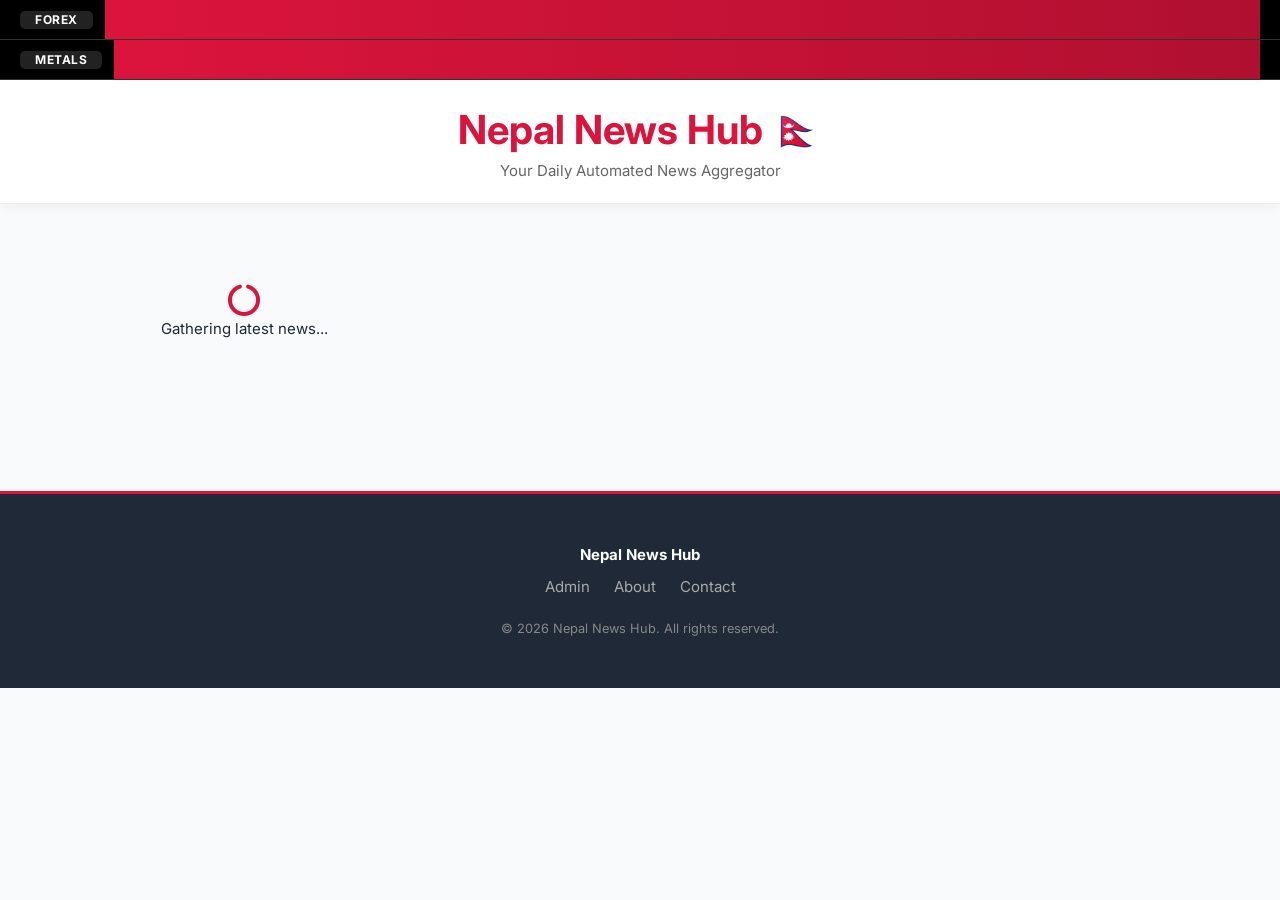
==== index.html @ c26edd7f "Nepal News Hub" ====
<!DOCTYPE html>
<html lang="en">
<head>
    <meta charset="UTF-8">
    <meta name="viewport" content="width=device-width, initial-scale=1.0">
    <title>Nepal News Hub</title>
    <link rel="stylesheet" href="style.css">
    <link href="https://fonts.googleapis.com/css2?family=Inter:wght@400;500;600;700&family=Mukta:wght@400;500;600;700&display=swap" rel="stylesheet">
    <link rel="stylesheet" href="https://cdnjs.cloudflare.com/ajax/libs/font-awesome/6.4.0/css/all.min.css">
</head>
<body>

    <div class="ticker-container" onclick="openPopup('forex')" style="cursor:pointer">
        <div class="ticker-label">FOREX</div>
        <div class="ticker-wrap"><div id="forex-row" class="ticker-move">Connecting to live exchange rates...</div></div>
    </div>

    <div class="ticker-container" onclick="openPopup('metals')" style="cursor:pointer">
        <div class="ticker-label">METALS</div>
        <div class="ticker-wrap"><div id="metal-row" class="ticker-move">Fetching Nepal Gold & Silver prices...</div></div>
    </div>

    <header class="main-header" style="background: white; border-bottom: 1px solid #eee; padding: 20px 0;">
        <div class="container" style="text-align: center;">
            <h1 style="color: #DC143C; font-size: 2.5rem; font-family: 'Inter', sans-serif;">Nepal News Hub 🇳🇵</h1>
            <p style="color: #666;">Your Daily Automated News Aggregator</p>
        </div>
    </header>

    <main class="container" style="max-width: 1200px; margin: 30px auto; padding: 0 20px;">
        <div id="newsGrid" class="news-grid">
            <div style="text-align:center; padding: 50px;">
                <i class="fas fa-circle-notch fa-spin" style="font-size: 2rem; color: #DC143C;"></i>
                <p>Gathering latest news...</p>
            </div>
        </div>
    </main>

    <div id="data-modal" class="modal">
        <div class="modal-content">
            <span class="close-btn" onclick="closePopup()">&times;</span>
            <h2 id="modal-title">Market Details</h2>
            <hr style="margin: 15px 0; opacity: 0.2;">
            <div id="modal-table-container"></div>
        </div>
    </div>

    <footer style="background: #1f2937; color: white; padding: 50px 0; margin-top: 60px; text-align: center;">
        <div class="container">
            <p style="font-weight: bold; margin-bottom: 10px;">Nepal News Hub</p>
            <div style="margin-bottom: 20px;">
                <a href="admin.html" style="color: #aaa; margin: 0 10px; text-decoration: none;">Admin</a>
                <a href="about.html" style="color: #aaa; margin: 0 10px; text-decoration: none;">About</a>
                <a href="contact.html" style="color: #aaa; margin: 0 10px; text-decoration: none;">Contact</a>
            </div>
            <p style="font-size: 0.8rem; color: #888;">&copy; 2026 Nepal News Hub. All rights reserved.</p>
        </div>
    </footer>

    <script src="script.js"></script>
</body>
</html>
---- style.css ----
/* =========================================
   ROOT VARIABLES & RESET
   ========================================= */
:root {
    --primary: #DC143C;
    --primary-dark: #b01030;
    --primary-light: #ff1a4d;
    --success: #10b981;
    --warning: #f59e0b;
    --dark: #1f2937;
    --light: #f9fafb;
    --white: #ffffff;
    --gray: #6b7280;
    --gray-light: #e5e7eb;
    --border: #e5e7eb;
    --shadow: 0 2px 8px rgba(0,0,0,0.04);
    --shadow-hover: 0 8px 20px rgba(0,0,0,0.08);
    --font-en: 'Inter', -apple-system, BlinkMacSystemFont, sans-serif;
    --font-np: 'Mukta', sans-serif;
    --transition: all 0.25s cubic-bezier(0.4, 0, 0.2, 1);
}

* {
    box-sizing: border-box;
    margin: 0;
    padding: 0;
    -webkit-tap-highlight-color: transparent;
}

body {
    font-family: var(--font-en);
    background-color: var(--light);
    color: var(--dark);
    line-height: 1.5;
    overflow-x: hidden;
    font-size: 15px;
}

body.lang-np { font-family: var(--font-np); }

a { text-decoration: none; color: inherit; transition: var(--transition); }
button { cursor: pointer; border: none; outline: none; font-family: inherit; }
img { max-width: 100%; height: auto; }

.container {
    max-width: 1300px;
    margin: 0 auto;
    padding: 0 20px;
}

/* =========================================
   2. HEADER (Compact)
   ========================================= */
.main-header {
    background: var(--white);
    border-bottom: 1px solid var(--border);
    position: sticky;
    top: 0;
    z-index: 1000;
    box-shadow: 0 2px 12px rgba(0,0,0,0.06);
    padding: 10px 0;
}

.header-content {
    display: flex;
    justify-content: space-between;
    align-items: center;
    flex-wrap: wrap;
    gap: 12px;
}

.logo-area h1 {
    font-size: 1.4rem;
    font-weight: 800;
    letter-spacing: -0.5px;
    line-height: 1.2;
    margin: 0;
}

.logo-area .highlight { color: var(--primary); }

.logo-area .tagline {
    font-size: 0.7rem;
    color: var(--gray);
    margin-top: 2px;
    font-weight: 500;
}

.header-actions {
    display: flex;
    align-items: center;
    gap: 10px;
    flex-grow: 1;
    justify-content: flex-end;
    width: 100%;
}

.search-box {
    position: relative;
    display: flex;
    align-items: center;
    background: var(--light);
    border-radius: 20px;
    padding: 6px 14px;
    border: 1px solid var(--border);
    width: 100%;
    max-width: 260px;
    transition: var(--transition);
}

.search-box:focus-within {
    border-color: var(--primary);
    background: var(--white);
    box-shadow: 0 0 0 3px rgba(220, 20, 60, 0.08);
}

.search-box input {
    border: none;
    background: transparent;
    width: 100%;
    padding: 4px 6px;
    font-size: 0.85rem;
    outline: none;
    color: var(--dark);
}

.search-box button {
    background: transparent;
    color: var(--gray);
    font-size: 0.95rem;
    padding: 0 4px;
}

.controls-group {
    display: flex;
    align-items: center;
    gap: 8px;
}

.lang-select {
    padding: 7px 10px;
    border-radius: 7px;
    border: 1px solid var(--border);
    font-size: 0.8rem;
    background: var(--white);
    cursor: pointer;
    font-weight: 500;
}

.toggle-switch {
    display: flex;
    align-items: center;
    gap: 5px;
    cursor: pointer;
    font-size: 0.75rem;
    user-select: none;
    white-space: nowrap;
}

.toggle-switch input { display: none; }

.slider {
    width: 36px;
    height: 20px;
    background: #ccc;
    border-radius: 20px;
    position: relative;
    transition: var(--transition);
}

.slider:before {
    content: '';
    position: absolute;
    width: 16px;
    height: 16px;
    background: white;
    border-radius: 50%;
    top: 2px;
    left: 2px;
    transition: var(--transition);
    box-shadow: 0 2px 4px rgba(0,0,0,0.2);
}

input:checked + .slider { background: var(--primary); }
input:checked + .slider:before { transform: translateX(16px); }

.label-text {
    font-weight: 600;
    color: var(--gray);
    display: none;
}

.icon-btn {
    background: var(--light);
    color: var(--dark);
    width: 38px;
    height: 38px;
    border-radius: 50%;
    display: flex;
    align-items: center;
    justify-content: center;
    font-size: 0.95rem;
    transition: var(--transition);
    position: relative;
    border: 1px solid var(--border);
}

.icon-btn:hover {
    background: var(--primary);
    color: white;
    border-color: var(--primary);
    transform: translateY(-2px);
}

.bookmark-badge {
    position: absolute;
    top: -4px;
    right: -4px;
    background: var(--primary);
    color: white;
    font-size: 0.65rem;
    font-weight: 700;
    padding: 2px 5px;
    border-radius: 8px;
    border: 2px solid var(--white);
    min-width: 18px;
    text-align: center;
    line-height: 1;
    z-index: 2;
}

@media (min-width: 768px) {
    .header-content { flex-wrap: nowrap; }
    .header-actions { width: auto; }
    .search-box { width: 280px; }
    .label-text { display: inline; }
    .logo-area h1 { font-size: 1.6rem; }
}

/* =========================================
   3. TICKER
   ========================================= */
.ticker-wrap {
    background: linear-gradient(90deg, var(--primary), var(--primary-dark));
    color: white;
    overflow: hidden;
    height: 40px;
    display: flex;
    align-items: center;
    font-weight: 600;
    font-size: 0.85rem;
}

.ticker-container {
    display: flex;
    align-items: center;
    width: 100%;
    padding: 0 20px;
}

.ticker-label {
    background: rgba(0,0,0,0.25);
    padding: 5px 10px;
    border-radius: 5px;
    margin-right: 12px;
    white-space: nowrap;
    font-size: 0.7rem;
    text-transform: uppercase;
    letter-spacing: 0.5px;
    flex-shrink: 0;
    font-weight: 700;
}

.ticker-move {
    white-space: nowrap;
    overflow: hidden;
    text-overflow: ellipsis;
    animation: scroll 28s linear infinite;
    flex-grow: 1;
}

.ticker-wrap:hover .ticker-move { animation-play-state: paused; }

@keyframes scroll {
    0% { transform: translateX(100%); }
    100% { transform: translateX(-100%); }
}

/* =========================================
   4. FILTERS & SORT CONTROLS
   ========================================= */
.controls-bar {
    display: flex;
    justify-content: space-between;
    align-items: center;
    flex-wrap: wrap;
    gap: 15px;
    padding: 15px 0;
}

.filters-scroll {
    display: flex;
    gap: 8px;
    overflow-x: auto;
    padding: 5px 0;
    scrollbar-width: thin;
    scrollbar-color: var(--primary) var(--light);
    flex-grow: 1;
}

.filters-scroll::-webkit-scrollbar { height: 5px; }

.filter-btn {
    background: var(--white);
    border: 1px solid var(--border);
    padding: 7px 16px;
    border-radius: 20px;
    font-size: 0.8rem;
    font-weight: 600;
    color: var(--gray);
    white-space: nowrap;
    transition: var(--transition);
    box-shadow: 0 1px 3px rgba(0,0,0,0.03);
}

.filter-btn:hover {
    background: #f1f1f1;
    transform: translateY(-1px);
}

.filter-btn.active {
    background: var(--primary);
    color: white;
    border-color: var(--primary);
    box-shadow: 0 3px 10px rgba(220, 20, 60, 0.3);
}

.sort-dropdown {
    display: flex;
    align-items: center;
    gap: 8px;
    font-size: 0.85rem;
    color: var(--gray);
}

.sort-dropdown select {
    padding: 7px 12px;
    border: 1px solid var(--border);
    border-radius: 7px;
    font-size: 0.8rem;
    background: var(--white);
    cursor: pointer;
    font-weight: 500;
    color: var(--dark);
}

/* =========================================
   5. BANNERS & ADS
   ========================================= */
.banner-container {
    margin: 20px 0;
    text-align: center;
    min-height: 90px;
    background: #f3f4f6;
    display: flex;
    align-items: center;
    justify-content: center;
    border-radius: 10px;
    overflow: hidden;
    border: 1px dashed var(--border);
}

.banner-container img {
    max-width: 100%;
    max-height: 90px;
    object-fit: contain;
    border-radius: 6px;
}

.ad-slot {
    background: #f9fafb;
    border: 1px dashed var(--border);
    border-radius: 8px;
    margin: 20px 0;
    padding: 15px;
    text-align: center;
    min-height: 100px;
    display: flex;
    align-items: center;
    justify-content: center;
}

.ad-slot-label {
    font-size: 0.7rem;
    color: var(--gray);
    text-transform: uppercase;
    letter-spacing: 1px;
    margin-bottom: 10px;
}

/* =========================================
   6. NEWS GRID & CARDS
   ========================================= */
.news-grid {
    display: grid;
    grid-template-columns: 1fr;
    gap: 18px;
    padding-bottom: 40px;
}

@media (min-width: 640px) { .news-grid { grid-template-columns: repeat(2, 1fr); gap: 22px; } }
@media (min-width: 1024px) { .news-grid { grid-template-columns: repeat(3, 1fr); gap: 28px; } }

.news-card {
    background: var(--white);
    border: 1px solid var(--border);
    border-radius: 12px;
    overflow: hidden;
    display: flex;
    flex-direction: column;
    transition: var(--transition);
    position: relative;
    height: 100%;
    box-shadow: var(--shadow);
}

.news-card:hover {
    transform: translateY(-4px);
    box-shadow: var(--shadow-hover);
    border-color: var(--primary-light);
}

.card-bookmark {
    position: absolute;
    top: 10px;
    right: 10px;
    background: rgba(255,255,255,0.98);
    width: 32px;
    height: 32px;
    border-radius: 50%;
    display: flex;
    align-items: center;
    justify-content: center;
    color: var(--gray);
    cursor: pointer;
    z-index: 10;
    box-shadow: 0 2px 6px rgba(0,0,0,0.1);
    transition: var(--transition);
    font-size: 0.9rem;
    border: 1px solid var(--border);
}

.card-bookmark:hover,
.card-bookmark.active {
    color: var(--primary);
    background: white;
    transform: scale(1.08);
    border-color: var(--primary);
}

.card-image-wrapper {
    width: 100%;
    padding-top: 50%;
    position: relative;
    background: linear-gradient(135deg, #f3f4f6, #e5e7eb);
    overflow: hidden;
}

.card-image-wrapper img {
    position: absolute;
    top: 0; left: 0;
    width: 100%; height: 100%;
    object-fit: cover;
    transition: opacity 0.3s ease;
}

.card-image-wrapper img:hover {
    transform: scale(1.03);
    transition: transform 0.3s ease;
}

.data-saver-on .card-image-wrapper { display: none; }

.card-content {
    padding: 14px;
    display: flex;
    flex-direction: column;
    flex-grow: 1;
}

.card-meta {
    display: flex;
    justify-content: space-between;
    align-items: center;
    margin-bottom: 6px;
    font-size: 0.65rem;
    text-transform: uppercase;
    font-weight: 700;
    letter-spacing: 0.3px;
}

.card-category {
    color: var(--primary);
    background: rgba(220, 20, 60, 0.06);
    padding: 2px 6px;
    border-radius: 3px;
}

.card-time { color: var(--gray); font-weight: 500; }

.card-source {
    display: flex;
    align-items: center;
    gap: 5px;
    font-size: 0.7rem;
    color: var(--gray);
    margin-bottom: 8px;
    font-weight: 600;
    text-transform: uppercase;
    letter-spacing: 0.2px;
}

.card-source i { color: var(--primary); font-size: 0.65rem; }

.card-title {
    font-size: 0.95rem;
    font-weight: 700;
    margin: 0 0 8px 0;
    line-height: 1.35;
    color: var(--dark);
    display: -webkit-box;
    -webkit-line-clamp: 2;
    -webkit-box-orient: vertical;
    overflow: hidden;
    transition: var(--transition);
}

.news-card:hover .card-title { color: var(--primary); }

.card-summary {
    font-size: 0.8rem;
    color: var(--gray);
    margin-bottom: 14px;
    display: -webkit-box;
    -webkit-line-clamp: 2;
    -webkit-box-orient: vertical;
    overflow: hidden;
    flex-grow: 1;
    line-height: 1.5;
}

.card-actions {
    display: flex;
    justify-content: space-between;
    align-items: center;
    border-top: 1px solid var(--border);
    padding-top: 10px;
    margin-top: auto;
}

.reaction-group { display: flex; gap: 8px; }

.react-btn {
    background: transparent;
    font-size: 1.1rem;
    opacity: 0.55;
    transition: var(--transition);
    cursor: pointer;
    padding: 0;
    position: relative;
}

.react-btn:hover,
.react-btn.voted { opacity: 1; transform: scale(1.2); }

.react-btn.voted::after {
    content: '';
    position: absolute;
    top: -4px;
    right: -4px;
    width: 7px;
    height: 7px;
    background: var(--primary);
    border-radius: 50%;
    animation: pulse 1.5s infinite;
}

@keyframes pulse {
    0%, 100% { opacity: 1; transform: scale(1); }
    50% { opacity: 0.6; transform: scale(1.2); }
}

.share-btn {
    color: var(--primary);
    font-size: 0.95rem;
    cursor: pointer;
    opacity: 0.75;
    background: none;
    padding: 6px;
    border-radius: 50%;
    transition: var(--transition);
}

.share-btn:hover { opacity: 1; background: rgba(220, 20, 60, 0.08); }

.read-more {
    display: block;
    background: linear-gradient(135deg, var(--dark), #374151);
    color: white;
    text-align: center;
    padding: 10px;
    border-radius: 7px;
    font-weight: 600;
    font-size: 0.8rem;
    margin-top: 10px;
    transition: var(--transition);
    letter-spacing: 0.2px;
}

.read-more:hover {
    background: linear-gradient(135deg, var(--primary), var(--primary-dark));
    transform: translateY(-2px);
    box-shadow: 0 4px 10px rgba(220, 20, 60, 0.25);
}

/* =========================================
   7. FLOATING TRENDING BUTTON
   ========================================= */
.floating-trending {
    position: fixed;
    bottom: 25px;
    right: 25px;
    background: linear-gradient(135deg, var(--primary), var(--primary-dark));
    color: white;
    width: 56px;
    height: 56px;
    border-radius: 50%;
    display: flex;
    align-items: center;
    justify-content: center;
    font-size: 1.3rem;
    cursor: pointer;
    box-shadow: 0 4px 20px rgba(220, 20, 60, 0.4);
    z-index: 999;
    transition: var(--transition);
    animation: float 3s ease-in-out infinite;
    border: 2px solid white;
}

.floating-trending:hover {
    transform: scale(1.1) rotate(10deg);
    box-shadow: 0 6px 25px rgba(220, 20, 60, 0.5);
}

.floating-trending .badge {
    position: absolute;
    top: -3px;
    right: -3px;
    background: var(--warning);
    color: white;
    font-size: 0.65rem;
    font-weight: 700;
    padding: 3px 6px;
    border-radius: 10px;
    border: 2px solid white;
}

@keyframes float {
    0%, 100% { transform: translateY(0); }
    50% { transform: translateY(-8px); }
}

.trending-modal-overlay {
    position: fixed;
    top: 0; left: 0;
    width: 100%; height: 100%;
    background: rgba(0,0,0,0.65);
    z-index: 2000;
    display: flex;
    align-items: center;
    justify-content: center;
    backdrop-filter: blur(4px);
}

.trending-modal {
    background: white;
    width: 90%;
    max-width: 500px;
    max-height: 80vh;
    border-radius: 16px;
    overflow: hidden;
    animation: slideUp 0.35s cubic-bezier(0.175, 0.885, 0.32, 1.275);
}

@keyframes slideUp {
    from { transform: translateY(40px); opacity: 0; }
    to { transform: translateY(0); opacity: 1; }
}

.trending-header {
    background: linear-gradient(135deg, var(--primary), var(--primary-dark));
    color: white;
    padding: 18px 22px;
    display: flex;
    justify-content: space-between;
    align-items: center;
}

.trending-header h3 { margin: 0; font-size: 1.1rem; display: flex; align-items: center; gap: 8px; }

.trending-header button {
    background: rgba(255,255,255,0.2);
    border: none;
    color: white;
    width: 32px;
    height: 32px;
    border-radius: 50%;
    cursor: pointer;
    font-size: 1.2rem;
    transition: var(--transition);
}

.trending-header button:hover {
    background: rgba(255,255,255,0.3);
    transform: rotate(90deg);
}

.trending-content {
    padding: 20px;
    max-height: 60vh;
    overflow-y: auto;
}

.trending-item {
    display: flex;
    gap: 12px;
    padding: 12px 0;
    border-bottom: 1px solid var(--border);
    cursor: pointer;
    transition: var(--transition);
}

.trending-item:hover {
    background: var(--light);
    padding-left: 8px;
    border-radius: 6px;
}

.trending-item:last-child { border-bottom: none; }

.trending-rank {
    background: var(--primary);
    color: white;
    width: 24px;
    height: 24px;
    border-radius: 50%;
    display: flex;
    align-items: center;
    justify-content: center;
    font-size: 0.75rem;
    font-weight: 700;
    flex-shrink: 0;
}

.trending-info h4 {
    font-size: 0.9rem;
    margin: 0 0 4px 0;
    color: var(--dark);
    display: -webkit-box;
    -webkit-line-clamp: 2;
    -webkit-box-orient: vertical;
    overflow: hidden;
}

.trending-info p { font-size: 0.75rem; color: var(--gray); margin: 0; }

/* =========================================
   8. UTILITIES & MODALS
   ========================================= */
.loading-state,
.empty-state {
    grid-column: 1 / -1;
    text-align: center;
    padding: 50px 20px;
    color: var(--gray);
}

.loading-state i { font-size: 2.2rem; margin-bottom: 12px; color: var(--primary); }
.empty-state i { font-size: 3.5rem; margin-bottom: 18px; opacity: 0.2; }
.empty-state h3 { margin-bottom: 6px; color: var(--dark); font-size: 1.2rem; }
.empty-state p { color: var(--gray); font-size: 0.9rem; }

footer {
    background: var(--dark);
    color: #9ca3af;
    padding: 40px 0 20px;
    margin-top: 50px;
    border-top: 3px solid var(--primary);
}

.footer-content {
    display: flex;
    justify-content: space-between;
    flex-wrap: wrap;
    gap: 25px;
    margin-bottom: 20px;
    border-bottom: 1px solid #374151;
    padding-bottom: 20px;
}

.footer-brand h4 { color: white; margin-bottom: 6px; font-size: 1.1rem; }
.footer-brand p { font-size: 0.85rem; line-height: 1.5; }
.footer-links a { margin-left: 18px; font-size: 0.85rem; transition: var(--transition); }
.footer-links a:hover { color: white; padding-left: 4px; }
.copyright { text-align: center; font-size: 0.8rem; color: #6b7280; }

.share-modal-overlay {
    position: fixed;
    top: 0; left: 0;
    width: 100%; height: 100%;
    background: rgba(0,0,0,0.65);
    z-index: 2000;
    display: flex;
    align-items: center;
    justify-content: center;
    backdrop-filter: blur(4px);
}

.share-modal {
    background: white;
    padding: 26px;
    border-radius: 14px;
    width: 90%;
    max-width: 360px;
    animation: slideUp 0.35s cubic-bezier(0.175, 0.885, 0.32, 1.275);
    box-shadow: 0 15px 40px rgba(0,0,0,0.25);
}

.share-header {
    display: flex;
    justify-content: space-between;
    align-items: center;
    margin-bottom: 20px;
    border-bottom: 2px solid var(--light);
    padding-bottom: 12px;
}

.share-header h3 { font-size: 1.1rem; margin: 0; color: var(--dark); }
.share-header button {
    background: none;
    border: none;
    font-size: 1.6rem;
    cursor: pointer;
    color: var(--gray);
    transition: var(--transition);
    line-height: 1;
}
.share-header button:hover { color: var(--primary); transform: rotate(90deg); }
.share-options { display: flex; flex-direction: column; gap: 8px; }
.share-option {
    display: flex;
    align-items: center;
    gap: 12px;
    padding: 12px 16px;
    background: var(--light);
    border: none;
    border-radius: 9px;
    cursor: pointer;
    font-size: 0.9rem;
    transition: var(--transition);
    text-align: left;
    width: 100%;
    color: var(--dark);
    font-weight: 500;
}
.share-option:hover { background: #e5e7eb; transform: translateX(6px); }
.share-option i { width: 22px; text-align: center; color: var(--primary); font-size: 1.1rem; }
.share-dropdown { position: relative; margin-top: 6px; }
.dropdown-content {
    display: none;
    position: absolute;
    top: 100%; left: 0;
    background: white;
    border: 1px solid var(--border);
    border-radius: 9px;
    width: 100%;
    box-shadow: 0 6px 18px rgba(0,0,0,0.12);
    z-index: 10;
    overflow: hidden;
}
.share-dropdown:hover .dropdown-content { display: block; }
.dropdown-content a {
    display: block;
    padding: 10px 16px;
    text-decoration: none;
    color: var(--dark);
    font-size: 0.9rem;
    transition: var(--transition);
    font-weight: 500;
}
.dropdown-content a:hover { background: var(--light); padding-left: 22px; color: var(--primary); }

.lang-badge {
    display: inline-block;
    padding: 2px 6px;
    border-radius: 4px;
    font-size: 0.65rem;
    font-weight: 700;
    text-transform: uppercase;
    margin-left: 6px;
}
.lang-badge.np { background: #dbeafe; color: #1e40af; }
.lang-badge.en { background: #dcfce7; color: #166534; }

@media (max-width: 640px) {
    .header-content { flex-direction: column; align-items: stretch; }
    .header-actions { justify-content: space-between; margin-top: 10px; }
    .search-box { width: 100%; max-width: none; }
    .controls-group { justify-content: space-between; flex-grow: 1; }
    .label-text { display: none; }
    .news-grid { gap: 14px; }
    .card-content { padding: 12px; }
    .card-title { font-size: 0.9rem; }
    .controls-bar { flex-direction: column; align-items: stretch; }
    .sort-dropdown { justify-content: space-between; }
    .floating-trending { bottom: 20px; right: 20px; width: 50px; height: 50px; font-size: 1.2rem; }
}

@media print {
    .main-header, .ticker-wrap, .filters-scroll, .card-actions, footer, .floating-trending { display: none !important; }
    .news-grid { display: block; }
    .news-card { break-inside: avoid; margin-bottom: 18px; box-shadow: none; border: 1px solid #000; }
}
.ticker-container {
    display: flex;
    background: #000;
    color: #00FF41; 
    border-bottom: 1px solid #333;
    overflow: hidden;
    height: 40px;
    align-items: center;
}

.ticker-label {
    background: #222;
    color: #fff;
    padding: 0 15px;
    font-weight: bold;
    z-index: 5;
    font-size: 12px;
}

.ticker-wrap { flex-grow: 1; overflow: hidden; white-space: nowrap; }

.ticker-move {
    display: inline-block;
    padding-left: 100%;
    animation: ticker-scroll 60s linear infinite; /* 60s = very slow */
}

.ticker-move:hover { animation-play-state: paused; cursor: pointer; }

@keyframes ticker-scroll {
    0% { transform: translate3d(0, 0, 0); }
    100% { transform: translate3d(-100%, 0, 0); }
}

/* Modal Styling */
.modal { display: none; position: fixed; z-index: 999; left: 0; top: 0; width: 100%; height: 100%; background: rgba(0,0,0,0.8); }
.modal-content { background: white; margin: 10% auto; padding: 20px; width: 80%; max-width: 600px; color: #333; border-radius: 8px; }
.close-btn { float: right; font-size: 28px; cursor: pointer; }
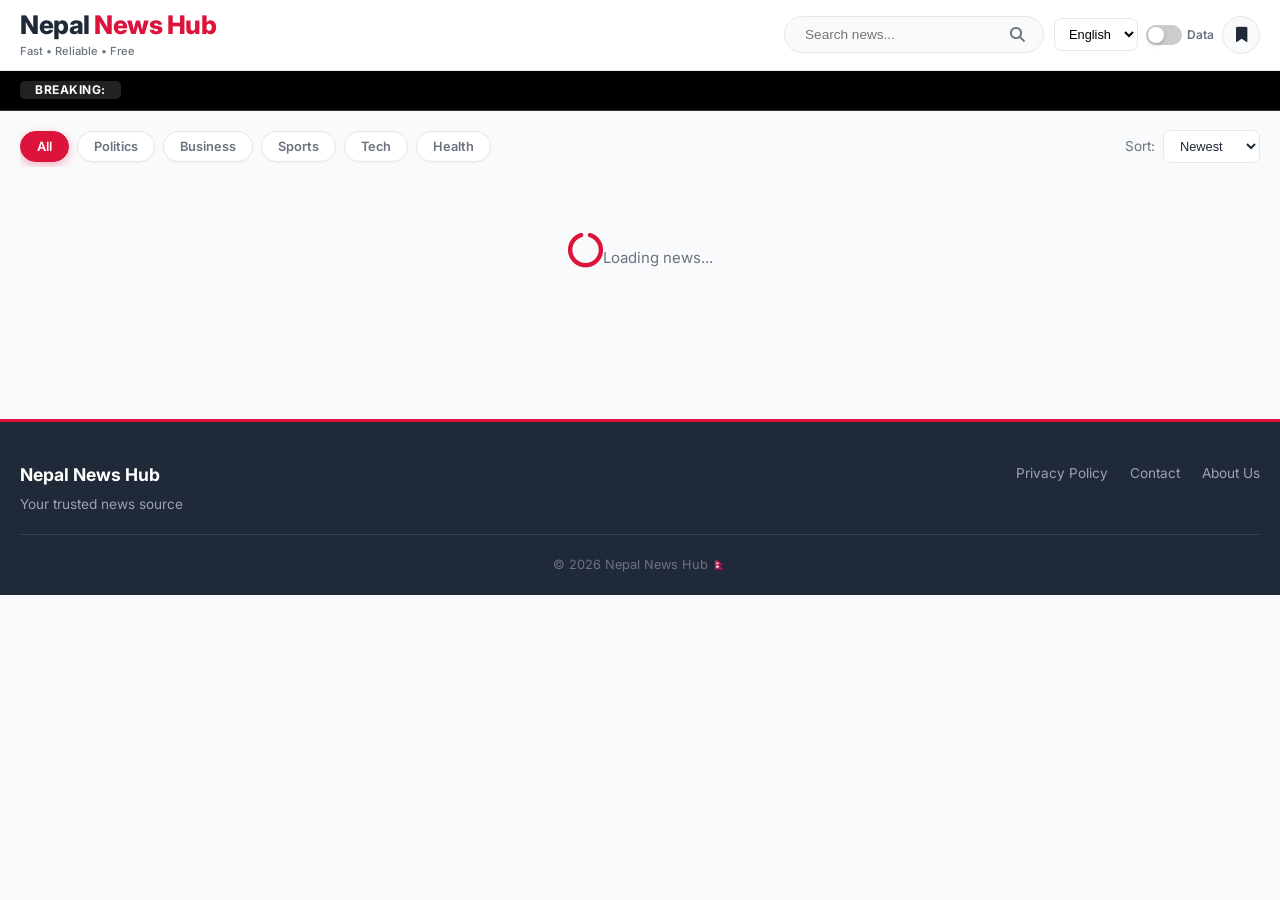
==== commit d1a4bbc4: "news not loading fixed" ====
--- a/index.html
+++ b/index.html
@@ -3,60 +3,134 @@
 <head>
     <meta charset="UTF-8">
     <meta name="viewport" content="width=device-width, initial-scale=1.0">
-    <title>Nepal News Hub</title>
+
+    <!-- ── SEO ───────────────────────────────────────────────── -->
+    <title>Nepal News Hub – Latest News from Nepal in English & Nepali</title>
+    <meta name="description" content="Nepal News Hub aggregates the latest breaking news from 21+ trusted Nepali news sources in one place. Read politics, business, sports, tech and health news in English and Nepali.">
+    <meta name="keywords" content="Nepal news, Nepali news, Nepal breaking news, Nepal samachar, online khabar, Himalayan Times, BBC Nepali, Nepal politics, Nepal business">
+    <meta name="author" content="Nepal News Hub">
+    <link rel="canonical" href="https://nepalnewshub.pages.dev/">
+
+    <!-- ── Open Graph (Facebook / WhatsApp preview) ──────────── -->
+    <meta property="og:type" content="website">
+    <meta property="og:url" content="https://nepalnewshub.pages.dev/">
+    <meta property="og:title" content="Nepal News Hub – Latest News from Nepal">
+    <meta property="og:description" content="Fast, reliable, bilingual news aggregator for Nepal. 21+ trusted sources in one place.">
+    <meta property="og:image" content="https://images.unsplash.com/photo-1504711434969-e33886168f5c?w=1200&q=80">
+
+    <!-- ── Twitter Card ───────────────────────────────────────── -->
+    <meta name="twitter:card" content="summary_large_image">
+    <meta name="twitter:title" content="Nepal News Hub – Latest News from Nepal">
+    <meta name="twitter:description" content="Fast, reliable, bilingual news aggregator for Nepal.">
+    <meta name="twitter:image" content="https://images.unsplash.com/photo-1504711434969-e33886168f5c?w=1200&q=80">
+
+    <!-- ── Structured Data (helps Google show your site nicely) ── -->
+    <script type="application/ld+json">
+    {
+        "@context": "https://schema.org",
+        "@type": "NewsMediaOrganization",
+        "name": "Nepal News Hub",
+        "url": "https://nepalnewshub.pages.dev/",
+        "description": "Bilingual news aggregator covering Nepal from 21+ trusted sources",
+        "areaServed": "NP",
+        "inLanguage": ["en", "ne"]
+    }
+    </script>
+
     <link rel="stylesheet" href="style.css">
     <link href="https://fonts.googleapis.com/css2?family=Inter:wght@400;500;600;700&family=Mukta:wght@400;500;600;700&display=swap" rel="stylesheet">
     <link rel="stylesheet" href="https://cdnjs.cloudflare.com/ajax/libs/font-awesome/6.4.0/css/all.min.css">
+    <script async src="https://pagead2.googlesyndication.com/pagead/js/adsbygoogle.js?client=ca-pub-3036335622208432" crossorigin="anonymous"></script>
 </head>
 <body>
-
-    <div class="ticker-container" onclick="openPopup('forex')" style="cursor:pointer">
-        <div class="ticker-label">FOREX</div>
-        <div class="ticker-wrap"><div id="forex-row" class="ticker-move">Connecting to live exchange rates...</div></div>
-    </div>
-
-    <div class="ticker-container" onclick="openPopup('metals')" style="cursor:pointer">
-        <div class="ticker-label">METALS</div>
-        <div class="ticker-wrap"><div id="metal-row" class="ticker-move">Fetching Nepal Gold & Silver prices...</div></div>
-    </div>
-
-    <header class="main-header" style="background: white; border-bottom: 1px solid #eee; padding: 20px 0;">
-        <div class="container" style="text-align: center;">
-            <h1 style="color: #DC143C; font-size: 2.5rem; font-family: 'Inter', sans-serif;">Nepal News Hub 🇳🇵</h1>
-            <p style="color: #666;">Your Daily Automated News Aggregator</p>
+    <header class="main-header">
+        <div class="container header-content">
+            <div class="logo-area">
+                <h1>Nepal <span class="highlight">News Hub</span></h1>
+                <p class="tagline">Fast • Reliable • Free</p>
+            </div>
+            <div class="header-actions">
+                <div class="search-box">
+                    <input type="text" id="searchInput" placeholder="Search news..." aria-label="Search news">
+                    <button onclick="performSearch()" aria-label="Search"><i class="fas fa-search"></i></button>
+                </div>
+                <div class="controls-group">
+                    <select id="langSwitcher" class="lang-select" onchange="changeLanguage(this.value)" aria-label="Language">
+                        <option value="en">English</option>
+                        <option value="np">नेपाली</option>
+                    </select>
+                    <label class="toggle-switch">
+                        <input type="checkbox" id="dataSaverToggle" aria-label="Data saver mode">
+                        <span class="slider"></span>
+                        <span class="label-text">Data</span>
+                    </label>
+                    <button class="icon-btn" onclick="showBookmarks()" aria-label="Bookmarks"><i class="fas fa-bookmark"></i></button>
+                </div>
+            </div>
         </div>
     </header>
 
-    <main class="container" style="max-width: 1200px; margin: 30px auto; padding: 0 20px;">
+    <div class="ticker-wrap">
+        <div class="container ticker-container">
+            <span class="ticker-label">BREAKING:</span>
+            <div class="ticker-move" id="tickerContent">Loading...</div>
+        </div>
+    </div>
+
+    <main class="container">
+        <div class="controls-bar">
+            <div class="filters-scroll">
+                <button class="filter-btn active" onclick="filterNews('all')">All</button>
+                <button class="filter-btn" onclick="filterNews('politics')">Politics</button>
+                <button class="filter-btn" onclick="filterNews('business')">Business</button>
+                <button class="filter-btn" onclick="filterNews('sports')">Sports</button>
+                <button class="filter-btn" onclick="filterNews('tech')">Tech</button>
+                <button class="filter-btn" onclick="filterNews('health')">Health</button>
+            </div>
+            <div class="sort-dropdown">
+                <label for="sortSelect">Sort:</label>
+                <select id="sortSelect" aria-label="Sort news">
+                    <option value="newest">Newest</option>
+                    <option value="oldest">Oldest</option>
+                    <option value="trending">Trending</option>
+                    <option value="source">Source</option>
+                </select>
+            </div>
+        </div>
+
+        <div id="topBannerContainer" class="banner-container"></div>
+
         <div id="newsGrid" class="news-grid">
-            <div style="text-align:center; padding: 50px;">
-                <i class="fas fa-circle-notch fa-spin" style="font-size: 2rem; color: #DC143C;"></i>
-                <p>Gathering latest news...</p>
+            <div class="loading-state">
+                <i class="fas fa-circle-notch fa-spin"></i>
+                <span>Loading news...</span>
             </div>
+        </div>
+
+        <div id="emptyState" class="empty-state" style="display:none;">
+            <i class="fas fa-search"></i>
+            <h3>No news found</h3>
+            <p>Try different keywords</p>
         </div>
     </main>
 
-    <div id="data-modal" class="modal">
-        <div class="modal-content">
-            <span class="close-btn" onclick="closePopup()">&times;</span>
-            <h2 id="modal-title">Market Details</h2>
-            <hr style="margin: 15px 0; opacity: 0.2;">
-            <div id="modal-table-container"></div>
-        </div>
-    </div>
-
-    <footer style="background: #1f2937; color: white; padding: 50px 0; margin-top: 60px; text-align: center;">
+    <footer>
         <div class="container">
-            <p style="font-weight: bold; margin-bottom: 10px;">Nepal News Hub</p>
-            <div style="margin-bottom: 20px;">
-                <a href="admin.html" style="color: #aaa; margin: 0 10px; text-decoration: none;">Admin</a>
-                <a href="about.html" style="color: #aaa; margin: 0 10px; text-decoration: none;">About</a>
-                <a href="contact.html" style="color: #aaa; margin: 0 10px; text-decoration: none;">Contact</a>
+            <div class="footer-content">
+                <div class="footer-brand">
+                    <h4>Nepal News Hub</h4>
+                    <p>Your trusted news source</p>
+                </div>
+                <div class="footer-links">
+                    <a href="privacy.html">Privacy Policy</a>
+                    <a href="contact.html">Contact</a>
+                    <a href="about.html">About Us</a>
+                </div>
             </div>
-            <p style="font-size: 0.8rem; color: #888;">&copy; 2026 Nepal News Hub. All rights reserved.</p>
+            <div class="copyright">© 2026 Nepal News Hub 🇳🇵</div>
         </div>
     </footer>
 
-    <script src="script.js"></script>
+    <script src="Script.js"></script>
 </body>
-</html>+</html>
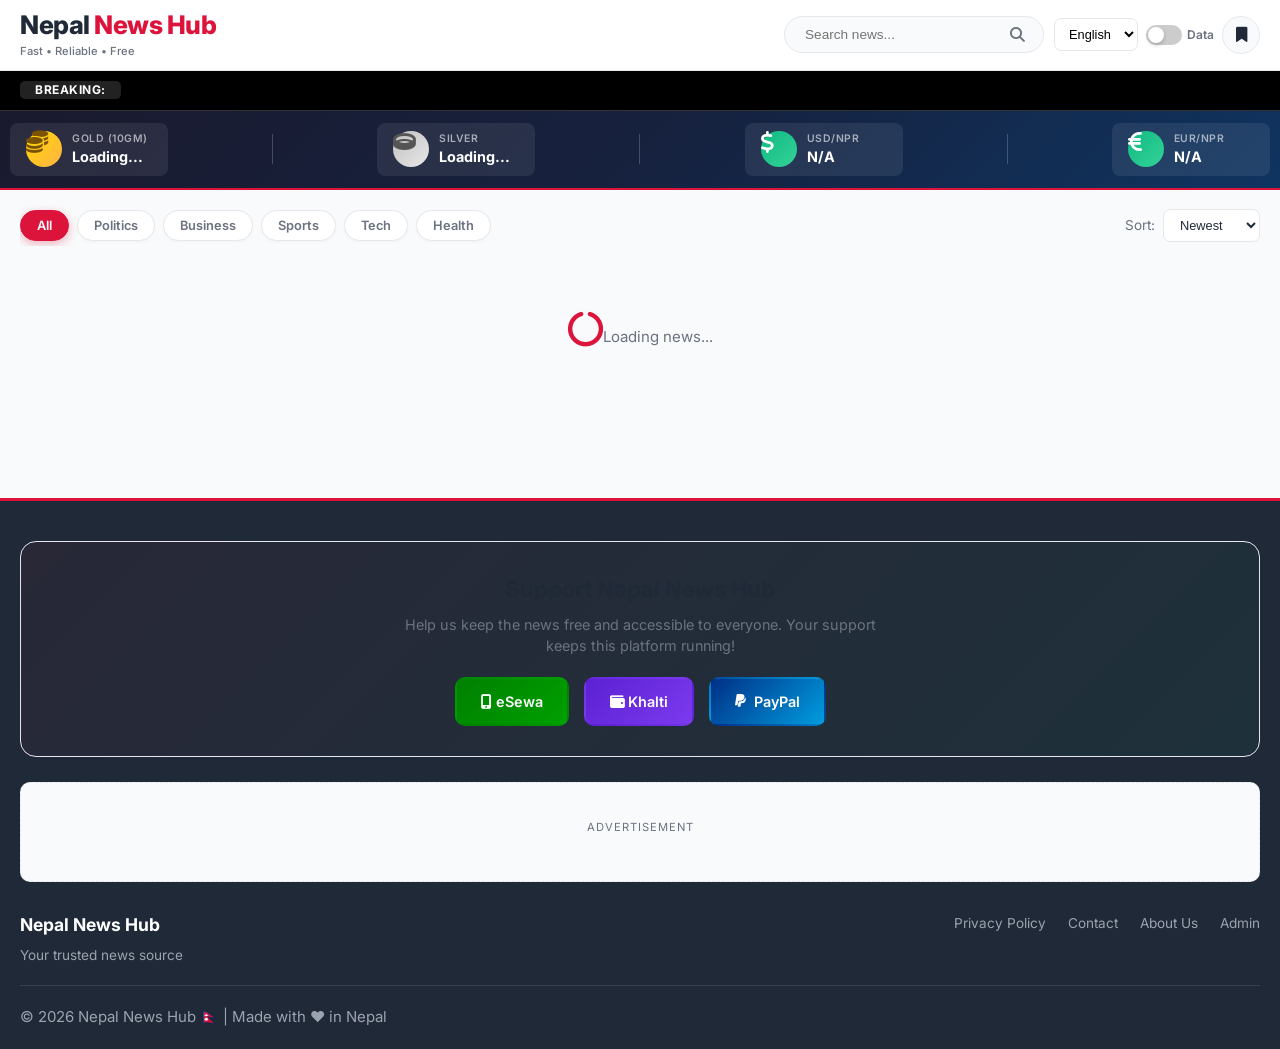
==== commit 37e086a8: "feat: Add Market Rates bar, AdSense optimizations, and Support Us section - Added Market Rates bar (" ====
--- a/index.html
+++ b/index.html
@@ -1,136 +1,205 @@
-<!DOCTYPE html>
-<html lang="en">
-<head>
-    <meta charset="UTF-8">
-    <meta name="viewport" content="width=device-width, initial-scale=1.0">
-
-    <!-- ── SEO ───────────────────────────────────────────────── -->
-    <title>Nepal News Hub – Latest News from Nepal in English & Nepali</title>
-    <meta name="description" content="Nepal News Hub aggregates the latest breaking news from 21+ trusted Nepali news sources in one place. Read politics, business, sports, tech and health news in English and Nepali.">
-    <meta name="keywords" content="Nepal news, Nepali news, Nepal breaking news, Nepal samachar, online khabar, Himalayan Times, BBC Nepali, Nepal politics, Nepal business">
-    <meta name="author" content="Nepal News Hub">
-    <link rel="canonical" href="https://nepalnewshub.pages.dev/">
-
-    <!-- ── Open Graph (Facebook / WhatsApp preview) ──────────── -->
-    <meta property="og:type" content="website">
-    <meta property="og:url" content="https://nepalnewshub.pages.dev/">
-    <meta property="og:title" content="Nepal News Hub – Latest News from Nepal">
-    <meta property="og:description" content="Fast, reliable, bilingual news aggregator for Nepal. 21+ trusted sources in one place.">
-    <meta property="og:image" content="https://images.unsplash.com/photo-1504711434969-e33886168f5c?w=1200&q=80">
-
-    <!-- ── Twitter Card ───────────────────────────────────────── -->
-    <meta name="twitter:card" content="summary_large_image">
-    <meta name="twitter:title" content="Nepal News Hub – Latest News from Nepal">
-    <meta name="twitter:description" content="Fast, reliable, bilingual news aggregator for Nepal.">
-    <meta name="twitter:image" content="https://images.unsplash.com/photo-1504711434969-e33886168f5c?w=1200&q=80">
-
-    <!-- ── Structured Data (helps Google show your site nicely) ── -->
-    <script type="application/ld+json">
-    {
-        "@context": "https://schema.org",
-        "@type": "NewsMediaOrganization",
-        "name": "Nepal News Hub",
-        "url": "https://nepalnewshub.pages.dev/",
-        "description": "Bilingual news aggregator covering Nepal from 21+ trusted sources",
-        "areaServed": "NP",
-        "inLanguage": ["en", "ne"]
-    }
-    </script>
-
-    <link rel="stylesheet" href="style.css">
-    <link href="https://fonts.googleapis.com/css2?family=Inter:wght@400;500;600;700&family=Mukta:wght@400;500;600;700&display=swap" rel="stylesheet">
-    <link rel="stylesheet" href="https://cdnjs.cloudflare.com/ajax/libs/font-awesome/6.4.0/css/all.min.css">
-    <script async src="https://pagead2.googlesyndication.com/pagead/js/adsbygoogle.js?client=ca-pub-3036335622208432" crossorigin="anonymous"></script>
-</head>
-<body>
-    <header class="main-header">
-        <div class="container header-content">
-            <div class="logo-area">
-                <h1>Nepal <span class="highlight">News Hub</span></h1>
-                <p class="tagline">Fast • Reliable • Free</p>
-            </div>
-            <div class="header-actions">
-                <div class="search-box">
-                    <input type="text" id="searchInput" placeholder="Search news..." aria-label="Search news">
-                    <button onclick="performSearch()" aria-label="Search"><i class="fas fa-search"></i></button>
-                </div>
-                <div class="controls-group">
-                    <select id="langSwitcher" class="lang-select" onchange="changeLanguage(this.value)" aria-label="Language">
-                        <option value="en">English</option>
-                        <option value="np">नेपाली</option>
-                    </select>
-                    <label class="toggle-switch">
-                        <input type="checkbox" id="dataSaverToggle" aria-label="Data saver mode">
-                        <span class="slider"></span>
-                        <span class="label-text">Data</span>
-                    </label>
-                    <button class="icon-btn" onclick="showBookmarks()" aria-label="Bookmarks"><i class="fas fa-bookmark"></i></button>
-                </div>
-            </div>
-        </div>
-    </header>
-
-    <div class="ticker-wrap">
-        <div class="container ticker-container">
-            <span class="ticker-label">BREAKING:</span>
-            <div class="ticker-move" id="tickerContent">Loading...</div>
-        </div>
-    </div>
-
-    <main class="container">
-        <div class="controls-bar">
-            <div class="filters-scroll">
-                <button class="filter-btn active" onclick="filterNews('all')">All</button>
-                <button class="filter-btn" onclick="filterNews('politics')">Politics</button>
-                <button class="filter-btn" onclick="filterNews('business')">Business</button>
-                <button class="filter-btn" onclick="filterNews('sports')">Sports</button>
-                <button class="filter-btn" onclick="filterNews('tech')">Tech</button>
-                <button class="filter-btn" onclick="filterNews('health')">Health</button>
-            </div>
-            <div class="sort-dropdown">
-                <label for="sortSelect">Sort:</label>
-                <select id="sortSelect" aria-label="Sort news">
-                    <option value="newest">Newest</option>
-                    <option value="oldest">Oldest</option>
-                    <option value="trending">Trending</option>
-                    <option value="source">Source</option>
-                </select>
-            </div>
-        </div>
-
-        <div id="topBannerContainer" class="banner-container"></div>
-
-        <div id="newsGrid" class="news-grid">
-            <div class="loading-state">
-                <i class="fas fa-circle-notch fa-spin"></i>
-                <span>Loading news...</span>
-            </div>
-        </div>
-
-        <div id="emptyState" class="empty-state" style="display:none;">
-            <i class="fas fa-search"></i>
-            <h3>No news found</h3>
-            <p>Try different keywords</p>
-        </div>
-    </main>
-
-    <footer>
-        <div class="container">
-            <div class="footer-content">
-                <div class="footer-brand">
-                    <h4>Nepal News Hub</h4>
-                    <p>Your trusted news source</p>
-                </div>
-                <div class="footer-links">
-                    <a href="privacy.html">Privacy Policy</a>
-                    <a href="contact.html">Contact</a>
-                    <a href="about.html">About Us</a>
-                </div>
-            </div>
-            <div class="copyright">© 2026 Nepal News Hub 🇳🇵</div>
-        </div>
-    </footer>
-
-    <script src="Script.js"></script>
-</body>
-</html>
+<!DOCTYPE html>
+<html lang="en">
+<head>
+    <meta charset="UTF-8">
+    <meta name="viewport" content="width=device-width, initial-scale=1.0">
+
+    <!-- ── SEO ───────────────────────────────────────────────── -->
+    <title>Nepal News Hub – Latest News from Nepal in English & Nepali</title>
+    <meta name="description" content="Nepal News Hub aggregates the latest breaking news from 21+ trusted Nepali news sources in one place. Read politics, business, sports, tech and health news in English and Nepali.">
+    <meta name="keywords" content="Nepal news, Nepali news, Nepal breaking news, Nepal samachar, online khabar, Himalayan Times, BBC Nepali, Nepal politics, Nepal business">
+    <meta name="author" content="Nepal News Hub">
+    <link rel="canonical" href="https://nepalnewshub.pages.dev/">
+
+    <!-- ── Open Graph (Facebook / WhatsApp preview) ──────────── -->
+    <meta property="og:type" content="website">
+    <meta property="og:url" content="https://nepalnewshub.pages.dev/">
+    <meta property="og:title" content="Nepal News Hub – Latest News from Nepal">
+    <meta property="og:description" content="Fast, reliable, bilingual news aggregator for Nepal. 21+ trusted sources in one place.">
+    <meta property="og:image" content="https://images.unsplash.com/photo-1504711434969-e33886168f5c?w=1200&q=80">
+
+    <!-- ── Twitter Card ───────────────────────────────────────── -->
+    <meta name="twitter:card" content="summary_large_image">
+    <meta name="twitter:title" content="Nepal News Hub – Latest News from Nepal">
+    <meta name="twitter:description" content="Fast, reliable, bilingual news aggregator for Nepal.">
+    <meta name="twitter:image" content="https://images.unsplash.com/photo-1504711434969-e33886168f5c?w=1200&q=80">
+
+    <!-- ── Structured Data (helps Google show your site nicely) ── -->
+    <script type="application/ld+json">
+    {
+        "@context": "https://schema.org",
+        "@type": "NewsMediaOrganization",
+        "name": "Nepal News Hub",
+        "url": "https://nepalnewshub.pages.dev/",
+        "description": "Bilingual news aggregator covering Nepal from 21+ trusted sources",
+        "areaServed": "NP",
+        "inLanguage": ["en", "ne"]
+    }
+    </script>
+
+    <link rel="stylesheet" href="style.css">
+    <link href="https://fonts.googleapis.com/css2?family=Inter:wght@400;500;600;700&family=Mukta:wght@400;500;600;700&display=swap" rel="stylesheet">
+    <link rel="stylesheet" href="https://cdnjs.cloudflare.com/ajax/libs/font-awesome/6.4.0/css/all.min.css">
+    <script async src="https://pagead2.googlesyndication.com/pagead/js/adsbygoogle.js?client=ca-pub-3036335622208432" crossorigin="anonymous"></script>
+</head>
+<body>
+    <header class="main-header">
+        <div class="container header-content">
+            <div class="logo-area">
+                <h1>Nepal <span class="highlight">News Hub</span></h1>
+                <p class="tagline">Fast • Reliable • Free</p>
+            </div>
+            <div class="header-actions">
+                <div class="search-box">
+                    <input type="text" id="searchInput" placeholder="Search news..." aria-label="Search news">
+                    <button onclick="performSearch()" aria-label="Search"><i class="fas fa-search"></i></button>
+                </div>
+                <div class="controls-group">
+                    <select id="langSwitcher" class="lang-select" onchange="changeLanguage(this.value)" aria-label="Language">
+                        <option value="en">English</option>
+                        <option value="np">नेपाली</option>
+                    </select>
+                    <label class="toggle-switch">
+                        <input type="checkbox" id="dataSaverToggle" aria-label="Data saver mode">
+                        <span class="slider"></span>
+                        <span class="label-text">Data</span>
+                    </label>
+                    <button class="icon-btn" onclick="showBookmarks()" aria-label="Bookmarks"><i class="fas fa-bookmark"></i></button>
+                </div>
+            </div>
+        </div>
+    </header>
+
+    <div class="ticker-wrap">
+        <div class="container ticker-container">
+            <span class="ticker-label">BREAKING:</span>
+            <div class="ticker-move" id="tickerContent">Loading...</div>
+        </div>
+    </div>
+
+    <!-- Market Rates Bar -->
+    <div class="market-bar" id="marketBar">
+        <div class="container market-container">
+            <div class="market-item" id="marketGold">
+                <i class="fas fa-coins market-icon gold"></i>
+                <div class="market-info">
+                    <span class="market-label">Gold (10gm)</span>
+                    <span class="market-value" id="goldValue">Loading...</span>
+                </div>
+            </div>
+            <div class="market-divider"></div>
+            <div class="market-item" id="marketSilver">
+                <i class="fas fa-ring market-icon silver"></i>
+                <div class="market-info">
+                    <span class="market-label">Silver</span>
+                    <span class="market-value" id="silverValue">Loading...</span>
+                </div>
+            </div>
+            <div class="market-divider"></div>
+            <div class="market-item" id="marketForex">
+                <i class="fas fa-dollar-sign market-icon forex"></i>
+                <div class="market-info">
+                    <span class="market-label">USD/NPR</span>
+                    <span class="market-value" id="forexValue">Loading...</span>
+                </div>
+            </div>
+            <div class="market-divider"></div>
+            <div class="market-item" id="marketEuro">
+                <i class="fas fa-euro-sign market-icon forex"></i>
+                <div class="market-info">
+                    <span class="market-label">EUR/NPR</span>
+                    <span class="market-value" id="euroValue">Loading...</span>
+                </div>
+            </div>
+        </div>
+    </div>
+
+    <main class="container">
+        <div class="controls-bar">
+            <div class="filters-scroll">
+                <button class="filter-btn active" onclick="filterNews('all')">All</button>
+                <button class="filter-btn" onclick="filterNews('politics')">Politics</button>
+                <button class="filter-btn" onclick="filterNews('business')">Business</button>
+                <button class="filter-btn" onclick="filterNews('sports')">Sports</button>
+                <button class="filter-btn" onclick="filterNews('tech')">Tech</button>
+                <button class="filter-btn" onclick="filterNews('health')">Health</button>
+            </div>
+            <div class="sort-dropdown">
+                <label for="sortSelect">Sort:</label>
+                <select id="sortSelect" aria-label="Sort news">
+                    <option value="newest">Newest</option>
+                    <option value="oldest">Oldest</option>
+                    <option value="trending">Trending</option>
+                    <option value="source">Source</option>
+                </select>
+            </div>
+        </div>
+
+        <div id="topBannerContainer" class="banner-container"></div>
+
+        <div id="newsGrid" class="news-grid">
+            <div class="loading-state">
+                <i class="fas fa-circle-notch fa-spin"></i>
+                <span>Loading news...</span>
+            </div>
+        </div>
+
+        <div id="emptyState" class="empty-state" style="display:none;">
+            <i class="fas fa-search"></i>
+            <h3>No news found</h3>
+            <p>Try different keywords</p>
+        </div>
+    </main>
+
+    <footer>
+        <div class="container">
+            <!-- Support Us Section -->
+            <div class="support-us">
+                <h3>Support Nepal News Hub</h3>
+                <p>Help us keep the news free and accessible to everyone. Your support keeps this platform running!</p>
+                <div class="support-options">
+                    <a href="https://esewa.com.np" target="_blank" rel="noopener" class="support-btn esewa">
+                        <img src="https://upload.wikimedia.org/wikipedia/commons/c/c4/Esewa_logo.png" alt="eSewa" onerror="this.style.display='none'">
+                        <span><i class="fas fa-mobile-alt"></i> eSewa</span>
+                    </a>
+                    <a href="https://khalti.com" target="_blank" rel="noopener" class="support-btn khalti">
+                        <img src="https://upload.wikimedia.org/wikipedia/commons/e/eb/Khalti_Logo.png" alt="Khalti" onerror="this.style.display='none'">
+                        <span><i class="fas fa-wallet"></i> Khalti</span>
+                    </a>
+                    <a href="https://paypal.me/nepalnewshub" target="_blank" rel="noopener" class="support-btn paypal">
+                        <i class="fab fa-paypal"></i>
+                        <span>PayPal</span>
+                    </a>
+                </div>
+            </div>
+
+            <!-- AdSense Banner Below Support -->
+            <div class="ad-slot footer-ads">
+                <div class="ad-slot-label">Advertisement</div>
+                <ins class="adsbygoogle"
+                     style="display:block"
+                     data-ad-client="ca-pub-3036335622208432"
+                     data-ad-slot="YOUR_SLOT_ID_HERE"
+                     data-ad-format="auto"
+                     data-full-width-responsive="true"></ins>
+            </div>
+
+            <div class="footer-content">
+                <div class="footer-brand">
+                    <h4>Nepal News Hub</h4>
+                    <p>Your trusted news source</p>
+                </div>
+                <div class="footer-links">
+                    <a href="privacy.html">Privacy Policy</a>
+                    <a href="contact.html">Contact</a>
+                    <a href="about.html">About Us</a>
+                    <a href="admin.html">Admin</a>
+                </div>
+            </div>
+            <div class="copyright">© 2026 Nepal News Hub 🇳🇵 | Made with ❤️ in Nepal</div>
+        </div>
+    </footer>
+
+    <script src="Script.js"></script>
+</body>
+</html>
--- a/style.css
+++ b/style.css
@@ -1,971 +1,1199 @@
-/* =========================================
-   ROOT VARIABLES & RESET
-   ========================================= */
-:root {
-    --primary: #DC143C;
-    --primary-dark: #b01030;
-    --primary-light: #ff1a4d;
-    --success: #10b981;
-    --warning: #f59e0b;
-    --dark: #1f2937;
-    --light: #f9fafb;
-    --white: #ffffff;
-    --gray: #6b7280;
-    --gray-light: #e5e7eb;
-    --border: #e5e7eb;
-    --shadow: 0 2px 8px rgba(0,0,0,0.04);
-    --shadow-hover: 0 8px 20px rgba(0,0,0,0.08);
-    --font-en: 'Inter', -apple-system, BlinkMacSystemFont, sans-serif;
-    --font-np: 'Mukta', sans-serif;
-    --transition: all 0.25s cubic-bezier(0.4, 0, 0.2, 1);
-}
-
-* {
-    box-sizing: border-box;
-    margin: 0;
-    padding: 0;
-    -webkit-tap-highlight-color: transparent;
-}
-
-body {
-    font-family: var(--font-en);
-    background-color: var(--light);
-    color: var(--dark);
-    line-height: 1.5;
-    overflow-x: hidden;
-    font-size: 15px;
-}
-
-body.lang-np { font-family: var(--font-np); }
-
-a { text-decoration: none; color: inherit; transition: var(--transition); }
-button { cursor: pointer; border: none; outline: none; font-family: inherit; }
-img { max-width: 100%; height: auto; }
-
-.container {
-    max-width: 1300px;
-    margin: 0 auto;
-    padding: 0 20px;
-}
-
-/* =========================================
-   2. HEADER (Compact)
-   ========================================= */
-.main-header {
-    background: var(--white);
-    border-bottom: 1px solid var(--border);
-    position: sticky;
-    top: 0;
-    z-index: 1000;
-    box-shadow: 0 2px 12px rgba(0,0,0,0.06);
-    padding: 10px 0;
-}
-
-.header-content {
-    display: flex;
-    justify-content: space-between;
-    align-items: center;
-    flex-wrap: wrap;
-    gap: 12px;
-}
-
-.logo-area h1 {
-    font-size: 1.4rem;
-    font-weight: 800;
-    letter-spacing: -0.5px;
-    line-height: 1.2;
-    margin: 0;
-}
-
-.logo-area .highlight { color: var(--primary); }
-
-.logo-area .tagline {
-    font-size: 0.7rem;
-    color: var(--gray);
-    margin-top: 2px;
-    font-weight: 500;
-}
-
-.header-actions {
-    display: flex;
-    align-items: center;
-    gap: 10px;
-    flex-grow: 1;
-    justify-content: flex-end;
-    width: 100%;
-}
-
-.search-box {
-    position: relative;
-    display: flex;
-    align-items: center;
-    background: var(--light);
-    border-radius: 20px;
-    padding: 6px 14px;
-    border: 1px solid var(--border);
-    width: 100%;
-    max-width: 260px;
-    transition: var(--transition);
-}
-
-.search-box:focus-within {
-    border-color: var(--primary);
-    background: var(--white);
-    box-shadow: 0 0 0 3px rgba(220, 20, 60, 0.08);
-}
-
-.search-box input {
-    border: none;
-    background: transparent;
-    width: 100%;
-    padding: 4px 6px;
-    font-size: 0.85rem;
-    outline: none;
-    color: var(--dark);
-}
-
-.search-box button {
-    background: transparent;
-    color: var(--gray);
-    font-size: 0.95rem;
-    padding: 0 4px;
-}
-
-.controls-group {
-    display: flex;
-    align-items: center;
-    gap: 8px;
-}
-
-.lang-select {
-    padding: 7px 10px;
-    border-radius: 7px;
-    border: 1px solid var(--border);
-    font-size: 0.8rem;
-    background: var(--white);
-    cursor: pointer;
-    font-weight: 500;
-}
-
-.toggle-switch {
-    display: flex;
-    align-items: center;
-    gap: 5px;
-    cursor: pointer;
-    font-size: 0.75rem;
-    user-select: none;
-    white-space: nowrap;
-}
-
-.toggle-switch input { display: none; }
-
-.slider {
-    width: 36px;
-    height: 20px;
-    background: #ccc;
-    border-radius: 20px;
-    position: relative;
-    transition: var(--transition);
-}
-
-.slider:before {
-    content: '';
-    position: absolute;
-    width: 16px;
-    height: 16px;
-    background: white;
-    border-radius: 50%;
-    top: 2px;
-    left: 2px;
-    transition: var(--transition);
-    box-shadow: 0 2px 4px rgba(0,0,0,0.2);
-}
-
-input:checked + .slider { background: var(--primary); }
-input:checked + .slider:before { transform: translateX(16px); }
-
-.label-text {
-    font-weight: 600;
-    color: var(--gray);
-    display: none;
-}
-
-.icon-btn {
-    background: var(--light);
-    color: var(--dark);
-    width: 38px;
-    height: 38px;
-    border-radius: 50%;
-    display: flex;
-    align-items: center;
-    justify-content: center;
-    font-size: 0.95rem;
-    transition: var(--transition);
-    position: relative;
-    border: 1px solid var(--border);
-}
-
-.icon-btn:hover {
-    background: var(--primary);
-    color: white;
-    border-color: var(--primary);
-    transform: translateY(-2px);
-}
-
-.bookmark-badge {
-    position: absolute;
-    top: -4px;
-    right: -4px;
-    background: var(--primary);
-    color: white;
-    font-size: 0.65rem;
-    font-weight: 700;
-    padding: 2px 5px;
-    border-radius: 8px;
-    border: 2px solid var(--white);
-    min-width: 18px;
-    text-align: center;
-    line-height: 1;
-    z-index: 2;
-}
-
-@media (min-width: 768px) {
-    .header-content { flex-wrap: nowrap; }
-    .header-actions { width: auto; }
-    .search-box { width: 280px; }
-    .label-text { display: inline; }
-    .logo-area h1 { font-size: 1.6rem; }
-}
-
-/* =========================================
-   3. TICKER
-   ========================================= */
-.ticker-wrap {
-    background: linear-gradient(90deg, var(--primary), var(--primary-dark));
-    color: white;
-    overflow: hidden;
-    height: 40px;
-    display: flex;
-    align-items: center;
-    font-weight: 600;
-    font-size: 0.85rem;
-}
-
-.ticker-container {
-    display: flex;
-    align-items: center;
-    width: 100%;
-    padding: 0 20px;
-}
-
-.ticker-label {
-    background: rgba(0,0,0,0.25);
-    padding: 5px 10px;
-    border-radius: 5px;
-    margin-right: 12px;
-    white-space: nowrap;
-    font-size: 0.7rem;
-    text-transform: uppercase;
-    letter-spacing: 0.5px;
-    flex-shrink: 0;
-    font-weight: 700;
-}
-
-.ticker-move {
-    white-space: nowrap;
-    overflow: hidden;
-    text-overflow: ellipsis;
-    animation: scroll 28s linear infinite;
-    flex-grow: 1;
-}
-
-.ticker-wrap:hover .ticker-move { animation-play-state: paused; }
-
-@keyframes scroll {
-    0% { transform: translateX(100%); }
-    100% { transform: translateX(-100%); }
-}
-
-/* =========================================
-   4. FILTERS & SORT CONTROLS
-   ========================================= */
-.controls-bar {
-    display: flex;
-    justify-content: space-between;
-    align-items: center;
-    flex-wrap: wrap;
-    gap: 15px;
-    padding: 15px 0;
-}
-
-.filters-scroll {
-    display: flex;
-    gap: 8px;
-    overflow-x: auto;
-    padding: 5px 0;
-    scrollbar-width: thin;
-    scrollbar-color: var(--primary) var(--light);
-    flex-grow: 1;
-}
-
-.filters-scroll::-webkit-scrollbar { height: 5px; }
-
-.filter-btn {
-    background: var(--white);
-    border: 1px solid var(--border);
-    padding: 7px 16px;
-    border-radius: 20px;
-    font-size: 0.8rem;
-    font-weight: 600;
-    color: var(--gray);
-    white-space: nowrap;
-    transition: var(--transition);
-    box-shadow: 0 1px 3px rgba(0,0,0,0.03);
-}
-
-.filter-btn:hover {
-    background: #f1f1f1;
-    transform: translateY(-1px);
-}
-
-.filter-btn.active {
-    background: var(--primary);
-    color: white;
-    border-color: var(--primary);
-    box-shadow: 0 3px 10px rgba(220, 20, 60, 0.3);
-}
-
-.sort-dropdown {
-    display: flex;
-    align-items: center;
-    gap: 8px;
-    font-size: 0.85rem;
-    color: var(--gray);
-}
-
-.sort-dropdown select {
-    padding: 7px 12px;
-    border: 1px solid var(--border);
-    border-radius: 7px;
-    font-size: 0.8rem;
-    background: var(--white);
-    cursor: pointer;
-    font-weight: 500;
-    color: var(--dark);
-}
-
-/* =========================================
-   5. BANNERS & ADS
-   ========================================= */
-.banner-container {
-    margin: 20px 0;
-    text-align: center;
-    min-height: 90px;
-    background: #f3f4f6;
-    display: flex;
-    align-items: center;
-    justify-content: center;
-    border-radius: 10px;
-    overflow: hidden;
-    border: 1px dashed var(--border);
-}
-
-.banner-container img {
-    max-width: 100%;
-    max-height: 90px;
-    object-fit: contain;
-    border-radius: 6px;
-}
-
-.ad-slot {
-    background: #f9fafb;
-    border: 1px dashed var(--border);
-    border-radius: 8px;
-    margin: 20px 0;
-    padding: 15px;
-    text-align: center;
-    min-height: 100px;
-    display: flex;
-    align-items: center;
-    justify-content: center;
-}
-
-.ad-slot-label {
-    font-size: 0.7rem;
-    color: var(--gray);
-    text-transform: uppercase;
-    letter-spacing: 1px;
-    margin-bottom: 10px;
-}
-
-/* =========================================
-   6. NEWS GRID & CARDS
-   ========================================= */
-.news-grid {
-    display: grid;
-    grid-template-columns: 1fr;
-    gap: 18px;
-    padding-bottom: 40px;
-}
-
-@media (min-width: 640px) { .news-grid { grid-template-columns: repeat(2, 1fr); gap: 22px; } }
-@media (min-width: 1024px) { .news-grid { grid-template-columns: repeat(3, 1fr); gap: 28px; } }
-
-.news-card {
-    background: var(--white);
-    border: 1px solid var(--border);
-    border-radius: 12px;
-    overflow: hidden;
-    display: flex;
-    flex-direction: column;
-    transition: var(--transition);
-    position: relative;
-    height: 100%;
-    box-shadow: var(--shadow);
-}
-
-.news-card:hover {
-    transform: translateY(-4px);
-    box-shadow: var(--shadow-hover);
-    border-color: var(--primary-light);
-}
-
-.card-bookmark {
-    position: absolute;
-    top: 10px;
-    right: 10px;
-    background: rgba(255,255,255,0.98);
-    width: 32px;
-    height: 32px;
-    border-radius: 50%;
-    display: flex;
-    align-items: center;
-    justify-content: center;
-    color: var(--gray);
-    cursor: pointer;
-    z-index: 10;
-    box-shadow: 0 2px 6px rgba(0,0,0,0.1);
-    transition: var(--transition);
-    font-size: 0.9rem;
-    border: 1px solid var(--border);
-}
-
-.card-bookmark:hover,
-.card-bookmark.active {
-    color: var(--primary);
-    background: white;
-    transform: scale(1.08);
-    border-color: var(--primary);
-}
-
-.card-image-wrapper {
-    width: 100%;
-    padding-top: 50%;
-    position: relative;
-    background: linear-gradient(135deg, #f3f4f6, #e5e7eb);
-    overflow: hidden;
-}
-
-.card-image-wrapper img {
-    position: absolute;
-    top: 0; left: 0;
-    width: 100%; height: 100%;
-    object-fit: cover;
-    transition: opacity 0.3s ease;
-}
-
-.card-image-wrapper img:hover {
-    transform: scale(1.03);
-    transition: transform 0.3s ease;
-}
-
-.data-saver-on .card-image-wrapper { display: none; }
-
-.card-content {
-    padding: 14px;
-    display: flex;
-    flex-direction: column;
-    flex-grow: 1;
-}
-
-.card-meta {
-    display: flex;
-    justify-content: space-between;
-    align-items: center;
-    margin-bottom: 6px;
-    font-size: 0.65rem;
-    text-transform: uppercase;
-    font-weight: 700;
-    letter-spacing: 0.3px;
-}
-
-.card-category {
-    color: var(--primary);
-    background: rgba(220, 20, 60, 0.06);
-    padding: 2px 6px;
-    border-radius: 3px;
-}
-
-.card-time { color: var(--gray); font-weight: 500; }
-
-.card-source {
-    display: flex;
-    align-items: center;
-    gap: 5px;
-    font-size: 0.7rem;
-    color: var(--gray);
-    margin-bottom: 8px;
-    font-weight: 600;
-    text-transform: uppercase;
-    letter-spacing: 0.2px;
-}
-
-.card-source i { color: var(--primary); font-size: 0.65rem; }
-
-.card-title {
-    font-size: 0.95rem;
-    font-weight: 700;
-    margin: 0 0 8px 0;
-    line-height: 1.35;
-    color: var(--dark);
-    display: -webkit-box;
-    -webkit-line-clamp: 2;
-    -webkit-box-orient: vertical;
-    overflow: hidden;
-    transition: var(--transition);
-}
-
-.news-card:hover .card-title { color: var(--primary); }
-
-.card-summary {
-    font-size: 0.8rem;
-    color: var(--gray);
-    margin-bottom: 14px;
-    display: -webkit-box;
-    -webkit-line-clamp: 2;
-    -webkit-box-orient: vertical;
-    overflow: hidden;
-    flex-grow: 1;
-    line-height: 1.5;
-}
-
-.card-actions {
-    display: flex;
-    justify-content: space-between;
-    align-items: center;
-    border-top: 1px solid var(--border);
-    padding-top: 10px;
-    margin-top: auto;
-}
-
-.reaction-group { display: flex; gap: 8px; }
-
-.react-btn {
-    background: transparent;
-    font-size: 1.1rem;
-    opacity: 0.55;
-    transition: var(--transition);
-    cursor: pointer;
-    padding: 0;
-    position: relative;
-}
-
-.react-btn:hover,
-.react-btn.voted { opacity: 1; transform: scale(1.2); }
-
-.react-btn.voted::after {
-    content: '';
-    position: absolute;
-    top: -4px;
-    right: -4px;
-    width: 7px;
-    height: 7px;
-    background: var(--primary);
-    border-radius: 50%;
-    animation: pulse 1.5s infinite;
-}
-
-@keyframes pulse {
-    0%, 100% { opacity: 1; transform: scale(1); }
-    50% { opacity: 0.6; transform: scale(1.2); }
-}
-
-.share-btn {
-    color: var(--primary);
-    font-size: 0.95rem;
-    cursor: pointer;
-    opacity: 0.75;
-    background: none;
-    padding: 6px;
-    border-radius: 50%;
-    transition: var(--transition);
-}
-
-.share-btn:hover { opacity: 1; background: rgba(220, 20, 60, 0.08); }
-
-.read-more {
-    display: block;
-    background: linear-gradient(135deg, var(--dark), #374151);
-    color: white;
-    text-align: center;
-    padding: 10px;
-    border-radius: 7px;
-    font-weight: 600;
-    font-size: 0.8rem;
-    margin-top: 10px;
-    transition: var(--transition);
-    letter-spacing: 0.2px;
-}
-
-.read-more:hover {
-    background: linear-gradient(135deg, var(--primary), var(--primary-dark));
-    transform: translateY(-2px);
-    box-shadow: 0 4px 10px rgba(220, 20, 60, 0.25);
-}
-
-/* =========================================
-   7. FLOATING TRENDING BUTTON
-   ========================================= */
-.floating-trending {
-    position: fixed;
-    bottom: 25px;
-    right: 25px;
-    background: linear-gradient(135deg, var(--primary), var(--primary-dark));
-    color: white;
-    width: 56px;
-    height: 56px;
-    border-radius: 50%;
-    display: flex;
-    align-items: center;
-    justify-content: center;
-    font-size: 1.3rem;
-    cursor: pointer;
-    box-shadow: 0 4px 20px rgba(220, 20, 60, 0.4);
-    z-index: 999;
-    transition: var(--transition);
-    animation: float 3s ease-in-out infinite;
-    border: 2px solid white;
-}
-
-.floating-trending:hover {
-    transform: scale(1.1) rotate(10deg);
-    box-shadow: 0 6px 25px rgba(220, 20, 60, 0.5);
-}
-
-.floating-trending .badge {
-    position: absolute;
-    top: -3px;
-    right: -3px;
-    background: var(--warning);
-    color: white;
-    font-size: 0.65rem;
-    font-weight: 700;
-    padding: 3px 6px;
-    border-radius: 10px;
-    border: 2px solid white;
-}
-
-@keyframes float {
-    0%, 100% { transform: translateY(0); }
-    50% { transform: translateY(-8px); }
-}
-
-.trending-modal-overlay {
-    position: fixed;
-    top: 0; left: 0;
-    width: 100%; height: 100%;
-    background: rgba(0,0,0,0.65);
-    z-index: 2000;
-    display: flex;
-    align-items: center;
-    justify-content: center;
-    backdrop-filter: blur(4px);
-}
-
-.trending-modal {
-    background: white;
-    width: 90%;
-    max-width: 500px;
-    max-height: 80vh;
-    border-radius: 16px;
-    overflow: hidden;
-    animation: slideUp 0.35s cubic-bezier(0.175, 0.885, 0.32, 1.275);
-}
-
-@keyframes slideUp {
-    from { transform: translateY(40px); opacity: 0; }
-    to { transform: translateY(0); opacity: 1; }
-}
-
-.trending-header {
-    background: linear-gradient(135deg, var(--primary), var(--primary-dark));
-    color: white;
-    padding: 18px 22px;
-    display: flex;
-    justify-content: space-between;
-    align-items: center;
-}
-
-.trending-header h3 { margin: 0; font-size: 1.1rem; display: flex; align-items: center; gap: 8px; }
-
-.trending-header button {
-    background: rgba(255,255,255,0.2);
-    border: none;
-    color: white;
-    width: 32px;
-    height: 32px;
-    border-radius: 50%;
-    cursor: pointer;
-    font-size: 1.2rem;
-    transition: var(--transition);
-}
-
-.trending-header button:hover {
-    background: rgba(255,255,255,0.3);
-    transform: rotate(90deg);
-}
-
-.trending-content {
-    padding: 20px;
-    max-height: 60vh;
-    overflow-y: auto;
-}
-
-.trending-item {
-    display: flex;
-    gap: 12px;
-    padding: 12px 0;
-    border-bottom: 1px solid var(--border);
-    cursor: pointer;
-    transition: var(--transition);
-}
-
-.trending-item:hover {
-    background: var(--light);
-    padding-left: 8px;
-    border-radius: 6px;
-}
-
-.trending-item:last-child { border-bottom: none; }
-
-.trending-rank {
-    background: var(--primary);
-    color: white;
-    width: 24px;
-    height: 24px;
-    border-radius: 50%;
-    display: flex;
-    align-items: center;
-    justify-content: center;
-    font-size: 0.75rem;
-    font-weight: 700;
-    flex-shrink: 0;
-}
-
-.trending-info h4 {
-    font-size: 0.9rem;
-    margin: 0 0 4px 0;
-    color: var(--dark);
-    display: -webkit-box;
-    -webkit-line-clamp: 2;
-    -webkit-box-orient: vertical;
-    overflow: hidden;
-}
-
-.trending-info p { font-size: 0.75rem; color: var(--gray); margin: 0; }
-
-/* =========================================
-   8. UTILITIES & MODALS
-   ========================================= */
-.loading-state,
-.empty-state {
-    grid-column: 1 / -1;
-    text-align: center;
-    padding: 50px 20px;
-    color: var(--gray);
-}
-
-.loading-state i { font-size: 2.2rem; margin-bottom: 12px; color: var(--primary); }
-.empty-state i { font-size: 3.5rem; margin-bottom: 18px; opacity: 0.2; }
-.empty-state h3 { margin-bottom: 6px; color: var(--dark); font-size: 1.2rem; }
-.empty-state p { color: var(--gray); font-size: 0.9rem; }
-
-footer {
-    background: var(--dark);
-    color: #9ca3af;
-    padding: 40px 0 20px;
-    margin-top: 50px;
-    border-top: 3px solid var(--primary);
-}
-
-.footer-content {
-    display: flex;
-    justify-content: space-between;
-    flex-wrap: wrap;
-    gap: 25px;
-    margin-bottom: 20px;
-    border-bottom: 1px solid #374151;
-    padding-bottom: 20px;
-}
-
-.footer-brand h4 { color: white; margin-bottom: 6px; font-size: 1.1rem; }
-.footer-brand p { font-size: 0.85rem; line-height: 1.5; }
-.footer-links a { margin-left: 18px; font-size: 0.85rem; transition: var(--transition); }
-.footer-links a:hover { color: white; padding-left: 4px; }
-.copyright { text-align: center; font-size: 0.8rem; color: #6b7280; }
-
-.share-modal-overlay {
-    position: fixed;
-    top: 0; left: 0;
-    width: 100%; height: 100%;
-    background: rgba(0,0,0,0.65);
-    z-index: 2000;
-    display: flex;
-    align-items: center;
-    justify-content: center;
-    backdrop-filter: blur(4px);
-}
-
-.share-modal {
-    background: white;
-    padding: 26px;
-    border-radius: 14px;
-    width: 90%;
-    max-width: 360px;
-    animation: slideUp 0.35s cubic-bezier(0.175, 0.885, 0.32, 1.275);
-    box-shadow: 0 15px 40px rgba(0,0,0,0.25);
-}
-
-.share-header {
-    display: flex;
-    justify-content: space-between;
-    align-items: center;
-    margin-bottom: 20px;
-    border-bottom: 2px solid var(--light);
-    padding-bottom: 12px;
-}
-
-.share-header h3 { font-size: 1.1rem; margin: 0; color: var(--dark); }
-.share-header button {
-    background: none;
-    border: none;
-    font-size: 1.6rem;
-    cursor: pointer;
-    color: var(--gray);
-    transition: var(--transition);
-    line-height: 1;
-}
-.share-header button:hover { color: var(--primary); transform: rotate(90deg); }
-.share-options { display: flex; flex-direction: column; gap: 8px; }
-.share-option {
-    display: flex;
-    align-items: center;
-    gap: 12px;
-    padding: 12px 16px;
-    background: var(--light);
-    border: none;
-    border-radius: 9px;
-    cursor: pointer;
-    font-size: 0.9rem;
-    transition: var(--transition);
-    text-align: left;
-    width: 100%;
-    color: var(--dark);
-    font-weight: 500;
-}
-.share-option:hover { background: #e5e7eb; transform: translateX(6px); }
-.share-option i { width: 22px; text-align: center; color: var(--primary); font-size: 1.1rem; }
-.share-dropdown { position: relative; margin-top: 6px; }
-.dropdown-content {
-    display: none;
-    position: absolute;
-    top: 100%; left: 0;
-    background: white;
-    border: 1px solid var(--border);
-    border-radius: 9px;
-    width: 100%;
-    box-shadow: 0 6px 18px rgba(0,0,0,0.12);
-    z-index: 10;
-    overflow: hidden;
-}
-.share-dropdown:hover .dropdown-content { display: block; }
-.dropdown-content a {
-    display: block;
-    padding: 10px 16px;
-    text-decoration: none;
-    color: var(--dark);
-    font-size: 0.9rem;
-    transition: var(--transition);
-    font-weight: 500;
-}
-.dropdown-content a:hover { background: var(--light); padding-left: 22px; color: var(--primary); }
-
-.lang-badge {
-    display: inline-block;
-    padding: 2px 6px;
-    border-radius: 4px;
-    font-size: 0.65rem;
-    font-weight: 700;
-    text-transform: uppercase;
-    margin-left: 6px;
-}
-.lang-badge.np { background: #dbeafe; color: #1e40af; }
-.lang-badge.en { background: #dcfce7; color: #166534; }
-
-@media (max-width: 640px) {
-    .header-content { flex-direction: column; align-items: stretch; }
-    .header-actions { justify-content: space-between; margin-top: 10px; }
-    .search-box { width: 100%; max-width: none; }
-    .controls-group { justify-content: space-between; flex-grow: 1; }
-    .label-text { display: none; }
-    .news-grid { gap: 14px; }
-    .card-content { padding: 12px; }
-    .card-title { font-size: 0.9rem; }
-    .controls-bar { flex-direction: column; align-items: stretch; }
-    .sort-dropdown { justify-content: space-between; }
-    .floating-trending { bottom: 20px; right: 20px; width: 50px; height: 50px; font-size: 1.2rem; }
-}
-
-@media print {
-    .main-header, .ticker-wrap, .filters-scroll, .card-actions, footer, .floating-trending { display: none !important; }
-    .news-grid { display: block; }
-    .news-card { break-inside: avoid; margin-bottom: 18px; box-shadow: none; border: 1px solid #000; }
-}
-.ticker-container {
-    display: flex;
-    background: #000;
-    color: #00FF41; 
-    border-bottom: 1px solid #333;
-    overflow: hidden;
-    height: 40px;
-    align-items: center;
-}
-
-.ticker-label {
-    background: #222;
-    color: #fff;
-    padding: 0 15px;
-    font-weight: bold;
-    z-index: 5;
-    font-size: 12px;
-}
-
-.ticker-wrap { flex-grow: 1; overflow: hidden; white-space: nowrap; }
-
-.ticker-move {
-    display: inline-block;
-    padding-left: 100%;
-    animation: ticker-scroll 60s linear infinite; /* 60s = very slow */
-}
-
-.ticker-move:hover { animation-play-state: paused; cursor: pointer; }
-
-@keyframes ticker-scroll {
-    0% { transform: translate3d(0, 0, 0); }
-    100% { transform: translate3d(-100%, 0, 0); }
-}
-
-/* Modal Styling */
-.modal { display: none; position: fixed; z-index: 999; left: 0; top: 0; width: 100%; height: 100%; background: rgba(0,0,0,0.8); }
-.modal-content { background: white; margin: 10% auto; padding: 20px; width: 80%; max-width: 600px; color: #333; border-radius: 8px; }
+/* =========================================
+   ROOT VARIABLES & RESET
+   ========================================= */
+:root {
+    --primary: #DC143C;
+    --primary-dark: #b01030;
+    --primary-light: #ff1a4d;
+    --success: #10b981;
+    --warning: #f59e0b;
+    --dark: #1f2937;
+    --light: #f9fafb;
+    --white: #ffffff;
+    --gray: #6b7280;
+    --gray-light: #e5e7eb;
+    --border: #e5e7eb;
+    --shadow: 0 2px 8px rgba(0,0,0,0.04);
+    --shadow-hover: 0 8px 20px rgba(0,0,0,0.08);
+    --font-en: 'Inter', -apple-system, BlinkMacSystemFont, sans-serif;
+    --font-np: 'Mukta', sans-serif;
+    --transition: all 0.25s cubic-bezier(0.4, 0, 0.2, 1);
+}
+
+* {
+    box-sizing: border-box;
+    margin: 0;
+    padding: 0;
+    -webkit-tap-highlight-color: transparent;
+}
+
+body {
+    font-family: var(--font-en);
+    background-color: var(--light);
+    color: var(--dark);
+    line-height: 1.5;
+    overflow-x: hidden;
+    font-size: 15px;
+}
+
+body.lang-np { font-family: var(--font-np); }
+
+a { text-decoration: none; color: inherit; transition: var(--transition); }
+button { cursor: pointer; border: none; outline: none; font-family: inherit; }
+img { max-width: 100%; height: auto; }
+
+.container {
+    max-width: 1300px;
+    margin: 0 auto;
+    padding: 0 20px;
+}
+
+/* =========================================
+   2. HEADER (Compact)
+   ========================================= */
+.main-header {
+    background: var(--white);
+    border-bottom: 1px solid var(--border);
+    position: sticky;
+    top: 0;
+    z-index: 1000;
+    box-shadow: 0 2px 12px rgba(0,0,0,0.06);
+    padding: 10px 0;
+}
+
+.header-content {
+    display: flex;
+    justify-content: space-between;
+    align-items: center;
+    flex-wrap: wrap;
+    gap: 12px;
+}
+
+.logo-area h1 {
+    font-size: 1.4rem;
+    font-weight: 800;
+    letter-spacing: -0.5px;
+    line-height: 1.2;
+    margin: 0;
+}
+
+.logo-area .highlight { color: var(--primary); }
+
+.logo-area .tagline {
+    font-size: 0.7rem;
+    color: var(--gray);
+    margin-top: 2px;
+    font-weight: 500;
+}
+
+.header-actions {
+    display: flex;
+    align-items: center;
+    gap: 10px;
+    flex-grow: 1;
+    justify-content: flex-end;
+    width: 100%;
+}
+
+.search-box {
+    position: relative;
+    display: flex;
+    align-items: center;
+    background: var(--light);
+    border-radius: 20px;
+    padding: 6px 14px;
+    border: 1px solid var(--border);
+    width: 100%;
+    max-width: 260px;
+    transition: var(--transition);
+}
+
+.search-box:focus-within {
+    border-color: var(--primary);
+    background: var(--white);
+    box-shadow: 0 0 0 3px rgba(220, 20, 60, 0.08);
+}
+
+.search-box input {
+    border: none;
+    background: transparent;
+    width: 100%;
+    padding: 4px 6px;
+    font-size: 0.85rem;
+    outline: none;
+    color: var(--dark);
+}
+
+.search-box button {
+    background: transparent;
+    color: var(--gray);
+    font-size: 0.95rem;
+    padding: 0 4px;
+}
+
+.controls-group {
+    display: flex;
+    align-items: center;
+    gap: 8px;
+}
+
+.lang-select {
+    padding: 7px 10px;
+    border-radius: 7px;
+    border: 1px solid var(--border);
+    font-size: 0.8rem;
+    background: var(--white);
+    cursor: pointer;
+    font-weight: 500;
+}
+
+.toggle-switch {
+    display: flex;
+    align-items: center;
+    gap: 5px;
+    cursor: pointer;
+    font-size: 0.75rem;
+    user-select: none;
+    white-space: nowrap;
+}
+
+.toggle-switch input { display: none; }
+
+.slider {
+    width: 36px;
+    height: 20px;
+    background: #ccc;
+    border-radius: 20px;
+    position: relative;
+    transition: var(--transition);
+}
+
+.slider:before {
+    content: '';
+    position: absolute;
+    width: 16px;
+    height: 16px;
+    background: white;
+    border-radius: 50%;
+    top: 2px;
+    left: 2px;
+    transition: var(--transition);
+    box-shadow: 0 2px 4px rgba(0,0,0,0.2);
+}
+
+input:checked + .slider { background: var(--primary); }
+input:checked + .slider:before { transform: translateX(16px); }
+
+.label-text {
+    font-weight: 600;
+    color: var(--gray);
+    display: none;
+}
+
+.icon-btn {
+    background: var(--light);
+    color: var(--dark);
+    width: 38px;
+    height: 38px;
+    border-radius: 50%;
+    display: flex;
+    align-items: center;
+    justify-content: center;
+    font-size: 0.95rem;
+    transition: var(--transition);
+    position: relative;
+    border: 1px solid var(--border);
+}
+
+.icon-btn:hover {
+    background: var(--primary);
+    color: white;
+    border-color: var(--primary);
+    transform: translateY(-2px);
+}
+
+.bookmark-badge {
+    position: absolute;
+    top: -4px;
+    right: -4px;
+    background: var(--primary);
+    color: white;
+    font-size: 0.65rem;
+    font-weight: 700;
+    padding: 2px 5px;
+    border-radius: 8px;
+    border: 2px solid var(--white);
+    min-width: 18px;
+    text-align: center;
+    line-height: 1;
+    z-index: 2;
+}
+
+@media (min-width: 768px) {
+    .header-content { flex-wrap: nowrap; }
+    .header-actions { width: auto; }
+    .search-box { width: 280px; }
+    .label-text { display: inline; }
+    .logo-area h1 { font-size: 1.6rem; }
+}
+
+/* =========================================
+   3. TICKER & MARKET BAR
+   ========================================= */
+.ticker-wrap {
+    background: linear-gradient(90deg, var(--primary), var(--primary-dark));
+    color: white;
+    overflow: hidden;
+    height: 40px;
+    display: flex;
+    align-items: center;
+    font-weight: 600;
+    font-size: 0.85rem;
+}
+
+.ticker-container {
+    display: flex;
+    align-items: center;
+    width: 100%;
+    padding: 0 20px;
+}
+
+.ticker-label {
+    background: rgba(0,0,0,0.25);
+    padding: 5px 10px;
+    border-radius: 5px;
+    margin-right: 12px;
+    white-space: nowrap;
+    font-size: 0.7rem;
+    text-transform: uppercase;
+    letter-spacing: 0.5px;
+    flex-shrink: 0;
+    font-weight: 700;
+}
+
+.ticker-move {
+    white-space: nowrap;
+    overflow: hidden;
+    text-overflow: ellipsis;
+    animation: scroll 28s linear infinite;
+    flex-grow: 1;
+}
+
+.ticker-wrap:hover .ticker-move { animation-play-state: paused; }
+
+@keyframes scroll {
+    0% { transform: translateX(100%); }
+    100% { transform: translateX(-100%); }
+}
+
+/* Market Rates Bar */
+.market-bar {
+    background: linear-gradient(135deg, #1a1a2e 0%, #16213e 50%, #0f3460 100%);
+    color: white;
+    padding: 12px 0;
+    border-bottom: 2px solid var(--primary);
+}
+
+.market-container {
+    display: flex;
+    justify-content: space-between;
+    align-items: center;
+    gap: 10px;
+    overflow-x: auto;
+    scrollbar-width: thin;
+    scrollbar-color: var(--primary) transparent;
+    padding: 0 10px;
+}
+
+.market-container::-webkit-scrollbar { height: 4px; }
+.market-container::-webkit-scrollbar-thumb { background: var(--primary); border-radius: 4px; }
+
+.market-item {
+    display: flex;
+    align-items: center;
+    gap: 10px;
+    padding: 8px 16px;
+    background: rgba(255,255,255,0.08);
+    border-radius: 8px;
+    flex-shrink: 0;
+    transition: var(--transition);
+}
+
+.market-item:hover {
+    background: rgba(255,255,255,0.15);
+    transform: translateY(-2px);
+}
+
+.market-icon {
+    font-size: 1.4rem;
+    width: 36px;
+    height: 36px;
+    display: flex;
+    align-items: center;
+    justify-content: center;
+    border-radius: 50%;
+}
+
+.market-icon.gold {
+    background: linear-gradient(135deg, #ffd700, #ffb347);
+    color: #7a5200;
+}
+
+.market-icon.silver {
+    background: linear-gradient(135deg, #c0c0c0, #e8e8e8);
+    color: #555;
+}
+
+.market-icon.forex {
+    background: linear-gradient(135deg, var(--success), #34d399);
+    color: white;
+}
+
+.market-info {
+    display: flex;
+    flex-direction: column;
+    min-width: 80px;
+}
+
+.market-label {
+    font-size: 0.65rem;
+    text-transform: uppercase;
+    color: rgba(255,255,255,0.6);
+    letter-spacing: 0.5px;
+    font-weight: 600;
+}
+
+.market-value {
+    font-size: 0.9rem;
+    font-weight: 700;
+    color: #fff;
+}
+
+.market-divider {
+    width: 1px;
+    height: 30px;
+    background: rgba(255,255,255,0.2);
+    flex-shrink: 0;
+}
+
+@media (max-width: 768px) {
+    .market-item { padding: 6px 10px; }
+    .market-icon { font-size: 1.1rem; width: 30px; height: 30px; }
+    .market-info { min-width: 60px; }
+    .market-value { font-size: 0.8rem; }
+    .market-divider { display: none; }
+}
+
+@media (max-width: 480px) {
+    .market-container { justify-content: flex-start; gap: 8px; }
+    .market-bar { padding: 8px 0; }
+}
+
+/* =========================================
+   4. FILTERS & SORT CONTROLS
+   ========================================= */
+.controls-bar {
+    display: flex;
+    justify-content: space-between;
+    align-items: center;
+    flex-wrap: wrap;
+    gap: 15px;
+    padding: 15px 0;
+}
+
+.filters-scroll {
+    display: flex;
+    gap: 8px;
+    overflow-x: auto;
+    padding: 5px 0;
+    scrollbar-width: thin;
+    scrollbar-color: var(--primary) var(--light);
+    flex-grow: 1;
+}
+
+.filters-scroll::-webkit-scrollbar { height: 5px; }
+
+.filter-btn {
+    background: var(--white);
+    border: 1px solid var(--border);
+    padding: 7px 16px;
+    border-radius: 20px;
+    font-size: 0.8rem;
+    font-weight: 600;
+    color: var(--gray);
+    white-space: nowrap;
+    transition: var(--transition);
+    box-shadow: 0 1px 3px rgba(0,0,0,0.03);
+}
+
+.filter-btn:hover {
+    background: #f1f1f1;
+    transform: translateY(-1px);
+}
+
+.filter-btn.active {
+    background: var(--primary);
+    color: white;
+    border-color: var(--primary);
+    box-shadow: 0 3px 10px rgba(220, 20, 60, 0.3);
+}
+
+.sort-dropdown {
+    display: flex;
+    align-items: center;
+    gap: 8px;
+    font-size: 0.85rem;
+    color: var(--gray);
+}
+
+.sort-dropdown select {
+    padding: 7px 12px;
+    border: 1px solid var(--border);
+    border-radius: 7px;
+    font-size: 0.8rem;
+    background: var(--white);
+    cursor: pointer;
+    font-weight: 500;
+    color: var(--dark);
+}
+
+/* =========================================
+   5. BANNERS & ADS
+   ========================================= */
+.banner-container {
+    margin: 20px 0;
+    text-align: center;
+    min-height: 90px;
+    background: #f3f4f6;
+    display: flex;
+    align-items: center;
+    justify-content: center;
+    border-radius: 10px;
+    overflow: hidden;
+    border: 1px dashed var(--border);
+}
+
+.banner-container img {
+    max-width: 100%;
+    max-height: 90px;
+    object-fit: contain;
+    border-radius: 6px;
+}
+
+.ad-slot {
+    background: #f9fafb;
+    border: 1px dashed var(--border);
+    border-radius: 8px;
+    margin: 20px 0;
+    padding: 15px;
+    text-align: center;
+    min-height: 100px;
+    display: flex;
+    align-items: center;
+    justify-content: center;
+}
+
+.ad-slot-label {
+    font-size: 0.7rem;
+    color: var(--gray);
+    text-transform: uppercase;
+    letter-spacing: 1px;
+    margin-bottom: 10px;
+}
+
+/* =========================================
+   6. NEWS GRID & CARDS
+   ========================================= */
+.news-grid {
+    display: grid;
+    grid-template-columns: 1fr;
+    gap: 18px;
+    padding-bottom: 40px;
+}
+
+@media (min-width: 640px) { .news-grid { grid-template-columns: repeat(2, 1fr); gap: 22px; } }
+@media (min-width: 1024px) { .news-grid { grid-template-columns: repeat(3, 1fr); gap: 28px; } }
+
+.news-card {
+    background: var(--white);
+    border: 1px solid var(--border);
+    border-radius: 12px;
+    overflow: hidden;
+    display: flex;
+    flex-direction: column;
+    transition: var(--transition);
+    position: relative;
+    height: 100%;
+    box-shadow: var(--shadow);
+}
+
+.news-card:hover {
+    transform: translateY(-4px);
+    box-shadow: var(--shadow-hover);
+    border-color: var(--primary-light);
+}
+
+.card-bookmark {
+    position: absolute;
+    top: 10px;
+    right: 10px;
+    background: rgba(255,255,255,0.98);
+    width: 32px;
+    height: 32px;
+    border-radius: 50%;
+    display: flex;
+    align-items: center;
+    justify-content: center;
+    color: var(--gray);
+    cursor: pointer;
+    z-index: 10;
+    box-shadow: 0 2px 6px rgba(0,0,0,0.1);
+    transition: var(--transition);
+    font-size: 0.9rem;
+    border: 1px solid var(--border);
+}
+
+.card-bookmark:hover,
+.card-bookmark.active {
+    color: var(--primary);
+    background: white;
+    transform: scale(1.08);
+    border-color: var(--primary);
+}
+
+.card-image-wrapper {
+    width: 100%;
+    padding-top: 50%;
+    position: relative;
+    background: linear-gradient(135deg, #f3f4f6, #e5e7eb);
+    overflow: hidden;
+}
+
+.card-image-wrapper img {
+    position: absolute;
+    top: 0; left: 0;
+    width: 100%; height: 100%;
+    object-fit: cover;
+    transition: opacity 0.3s ease;
+}
+
+.card-image-wrapper img:hover {
+    transform: scale(1.03);
+    transition: transform 0.3s ease;
+}
+
+.data-saver-on .card-image-wrapper { display: none; }
+
+.card-content {
+    padding: 14px;
+    display: flex;
+    flex-direction: column;
+    flex-grow: 1;
+}
+
+.card-meta {
+    display: flex;
+    justify-content: space-between;
+    align-items: center;
+    margin-bottom: 6px;
+    font-size: 0.65rem;
+    text-transform: uppercase;
+    font-weight: 700;
+    letter-spacing: 0.3px;
+}
+
+.card-category {
+    color: var(--primary);
+    background: rgba(220, 20, 60, 0.06);
+    padding: 2px 6px;
+    border-radius: 3px;
+}
+
+.card-time { color: var(--gray); font-weight: 500; }
+
+.card-source {
+    display: flex;
+    align-items: center;
+    gap: 5px;
+    font-size: 0.7rem;
+    color: var(--gray);
+    margin-bottom: 8px;
+    font-weight: 600;
+    text-transform: uppercase;
+    letter-spacing: 0.2px;
+}
+
+.card-source i { color: var(--primary); font-size: 0.65rem; }
+
+.card-title {
+    font-size: 0.95rem;
+    font-weight: 700;
+    margin: 0 0 8px 0;
+    line-height: 1.35;
+    color: var(--dark);
+    display: -webkit-box;
+    -webkit-line-clamp: 2;
+    -webkit-box-orient: vertical;
+    overflow: hidden;
+    transition: var(--transition);
+}
+
+.news-card:hover .card-title { color: var(--primary); }
+
+.card-summary {
+    font-size: 0.8rem;
+    color: var(--gray);
+    margin-bottom: 14px;
+    display: -webkit-box;
+    -webkit-line-clamp: 2;
+    -webkit-box-orient: vertical;
+    overflow: hidden;
+    flex-grow: 1;
+    line-height: 1.5;
+}
+
+.card-actions {
+    display: flex;
+    justify-content: space-between;
+    align-items: center;
+    border-top: 1px solid var(--border);
+    padding-top: 10px;
+    margin-top: auto;
+}
+
+.reaction-group { display: flex; gap: 8px; }
+
+.react-btn {
+    background: transparent;
+    font-size: 1.1rem;
+    opacity: 0.55;
+    transition: var(--transition);
+    cursor: pointer;
+    padding: 0;
+    position: relative;
+}
+
+.react-btn:hover,
+.react-btn.voted { opacity: 1; transform: scale(1.2); }
+
+.react-btn.voted::after {
+    content: '';
+    position: absolute;
+    top: -4px;
+    right: -4px;
+    width: 7px;
+    height: 7px;
+    background: var(--primary);
+    border-radius: 50%;
+    animation: pulse 1.5s infinite;
+}
+
+@keyframes pulse {
+    0%, 100% { opacity: 1; transform: scale(1); }
+    50% { opacity: 0.6; transform: scale(1.2); }
+}
+
+.share-btn {
+    color: var(--primary);
+    font-size: 0.95rem;
+    cursor: pointer;
+    opacity: 0.75;
+    background: none;
+    padding: 6px;
+    border-radius: 50%;
+    transition: var(--transition);
+}
+
+.share-btn:hover { opacity: 1; background: rgba(220, 20, 60, 0.08); }
+
+.read-more {
+    display: block;
+    background: linear-gradient(135deg, var(--dark), #374151);
+    color: white;
+    text-align: center;
+    padding: 10px;
+    border-radius: 7px;
+    font-weight: 600;
+    font-size: 0.8rem;
+    margin-top: 10px;
+    transition: var(--transition);
+    letter-spacing: 0.2px;
+}
+
+.read-more:hover {
+    background: linear-gradient(135deg, var(--primary), var(--primary-dark));
+    transform: translateY(-2px);
+    box-shadow: 0 4px 10px rgba(220, 20, 60, 0.25);
+}
+
+/* =========================================
+   7. FLOATING TRENDING BUTTON
+   ========================================= */
+.floating-trending {
+    position: fixed;
+    bottom: 25px;
+    right: 25px;
+    background: linear-gradient(135deg, var(--primary), var(--primary-dark));
+    color: white;
+    width: 56px;
+    height: 56px;
+    border-radius: 50%;
+    display: flex;
+    align-items: center;
+    justify-content: center;
+    font-size: 1.3rem;
+    cursor: pointer;
+    box-shadow: 0 4px 20px rgba(220, 20, 60, 0.4);
+    z-index: 999;
+    transition: var(--transition);
+    animation: float 3s ease-in-out infinite;
+    border: 2px solid white;
+}
+
+.floating-trending:hover {
+    transform: scale(1.1) rotate(10deg);
+    box-shadow: 0 6px 25px rgba(220, 20, 60, 0.5);
+}
+
+.floating-trending .badge {
+    position: absolute;
+    top: -3px;
+    right: -3px;
+    background: var(--warning);
+    color: white;
+    font-size: 0.65rem;
+    font-weight: 700;
+    padding: 3px 6px;
+    border-radius: 10px;
+    border: 2px solid white;
+}
+
+@keyframes float {
+    0%, 100% { transform: translateY(0); }
+    50% { transform: translateY(-8px); }
+}
+
+.trending-modal-overlay {
+    position: fixed;
+    top: 0; left: 0;
+    width: 100%; height: 100%;
+    background: rgba(0,0,0,0.65);
+    z-index: 2000;
+    display: flex;
+    align-items: center;
+    justify-content: center;
+    backdrop-filter: blur(4px);
+}
+
+.trending-modal {
+    background: white;
+    width: 90%;
+    max-width: 500px;
+    max-height: 80vh;
+    border-radius: 16px;
+    overflow: hidden;
+    animation: slideUp 0.35s cubic-bezier(0.175, 0.885, 0.32, 1.275);
+}
+
+@keyframes slideUp {
+    from { transform: translateY(40px); opacity: 0; }
+    to { transform: translateY(0); opacity: 1; }
+}
+
+.trending-header {
+    background: linear-gradient(135deg, var(--primary), var(--primary-dark));
+    color: white;
+    padding: 18px 22px;
+    display: flex;
+    justify-content: space-between;
+    align-items: center;
+}
+
+.trending-header h3 { margin: 0; font-size: 1.1rem; display: flex; align-items: center; gap: 8px; }
+
+.trending-header button {
+    background: rgba(255,255,255,0.2);
+    border: none;
+    color: white;
+    width: 32px;
+    height: 32px;
+    border-radius: 50%;
+    cursor: pointer;
+    font-size: 1.2rem;
+    transition: var(--transition);
+}
+
+.trending-header button:hover {
+    background: rgba(255,255,255,0.3);
+    transform: rotate(90deg);
+}
+
+.trending-content {
+    padding: 20px;
+    max-height: 60vh;
+    overflow-y: auto;
+}
+
+.trending-item {
+    display: flex;
+    gap: 12px;
+    padding: 12px 0;
+    border-bottom: 1px solid var(--border);
+    cursor: pointer;
+    transition: var(--transition);
+}
+
+.trending-item:hover {
+    background: var(--light);
+    padding-left: 8px;
+    border-radius: 6px;
+}
+
+.trending-item:last-child { border-bottom: none; }
+
+.trending-rank {
+    background: var(--primary);
+    color: white;
+    width: 24px;
+    height: 24px;
+    border-radius: 50%;
+    display: flex;
+    align-items: center;
+    justify-content: center;
+    font-size: 0.75rem;
+    font-weight: 700;
+    flex-shrink: 0;
+}
+
+.trending-info h4 {
+    font-size: 0.9rem;
+    margin: 0 0 4px 0;
+    color: var(--dark);
+    display: -webkit-box;
+    -webkit-line-clamp: 2;
+    -webkit-box-orient: vertical;
+    overflow: hidden;
+}
+
+.trending-info p { font-size: 0.75rem; color: var(--gray); margin: 0; }
+
+/* =========================================
+   8. UTILITIES & MODALS
+   ========================================= */
+.loading-state,
+.empty-state {
+    grid-column: 1 / -1;
+    text-align: center;
+    padding: 50px 20px;
+    color: var(--gray);
+}
+
+.loading-state i { font-size: 2.2rem; margin-bottom: 12px; color: var(--primary); }
+.empty-state i { font-size: 3.5rem; margin-bottom: 18px; opacity: 0.2; }
+.empty-state h3 { margin-bottom: 6px; color: var(--dark); font-size: 1.2rem; }
+.empty-state p { color: var(--gray); font-size: 0.9rem; }
+
+footer {
+    background: var(--dark);
+    color: #9ca3af;
+    padding: 40px 0 20px;
+    margin-top: 50px;
+    border-top: 3px solid var(--primary);
+}
+
+.footer-content {
+    display: flex;
+    justify-content: space-between;
+    flex-wrap: wrap;
+    gap: 25px;
+    margin-bottom: 20px;
+    border-bottom: 1px solid #374151;
+    padding-bottom: 20px;
+}
+
+.footer-brand h4 { color: white; margin-bottom: 6px; font-size: 1.1rem; }
+.footer-brand p { font-size: 0.85rem; line-height: 1.5; }
+.footer-links a { margin-left: 18px; font-size: 0.85rem; transition: var(--transition); }
+.footer-links a:hover { color: white; padding-left: 4px; }
+/* Support Us Section */
+.support-us {
+    text-align: center;
+    padding: 30px 20px;
+    margin-bottom: 25px;
+    background: linear-gradient(135deg, rgba(220, 20, 60, 0.05), rgba(16, 185, 129, 0.05));
+    border-radius: 16px;
+    border: 1px solid var(--border);
+}
+
+.support-us h3 {
+    font-size: 1.4rem;
+    color: var(--dark);
+    margin-bottom: 8px;
+}
+
+.support-us p {
+    color: var(--gray);
+    font-size: 0.9rem;
+    max-width: 500px;
+    margin: 0 auto 20px;
+}
+
+.support-options {
+    display: flex;
+    justify-content: center;
+    gap: 15px;
+    flex-wrap: wrap;
+}
+
+.support-btn {
+    display: inline-flex;
+    align-items: center;
+    gap: 8px;
+    padding: 12px 24px;
+    border-radius: 10px;
+    font-weight: 600;
+    font-size: 0.9rem;
+    transition: var(--transition);
+    border: 2px solid transparent;
+}
+
+.support-btn:hover {
+    transform: translateY(-3px);
+    box-shadow: 0 6px 20px rgba(0,0,0,0.12);
+}
+
+.support-btn img {
+    height: 24px;
+    width: auto;
+}
+
+.support-btn.esewa {
+    background: linear-gradient(135deg, #008000, #00a000);
+    color: white;
+}
+
+.support-btn.esewa:hover {
+    background: linear-gradient(135deg, #009000, #00b000);
+    border-color: #008000;
+}
+
+.support-btn.khalti {
+    background: linear-gradient(135deg, #5c21d4, #7c3aed);
+    color: white;
+}
+
+.support-btn.khalti:hover {
+    background: linear-gradient(135deg, #6c31e4, #8c4afd);
+    border-color: #5c21d4;
+}
+
+.support-btn.paypal {
+    background: linear-gradient(135deg, #003087, #009cde);
+    color: white;
+}
+
+.support-btn.paypal:hover {
+    background: linear-gradient(135deg, #004097, #00acdf);
+    border-color: #003087;
+}
+
+/* Footer Ads */
+.footer-ads {
+    margin: 20px 0 30px;
+    padding: 15px;
+    background: var(--light);
+    border-radius: 10px;
+    min-height: 100px;
+}
+
+/* Ad Card (in-grid ads) */
+.ad-card {
+    background: var(--white);
+    border: 1px dashed var(--border);
+    border-radius: 12px;
+    min-height: 280px;
+    display: flex;
+    flex-direction: column;
+    align-items: center;
+    justify-content: center;
+    position: relative;
+    overflow: hidden;
+}
+
+.ad-card::before {
+    content: 'Advertisement';
+    position: absolute;
+    top: 8px;
+    left: 10px;
+    font-size: 0.6rem;
+    color: var(--gray);
+    text-transform: uppercase;
+    letter-spacing: 0.5px;
+}
+
+.ad-card .adsbygoogle {
+    width: 100%;
+    min-height: 250px;
+}
+
+@media (max-width: 640px) {
+    .support-us { padding: 20px 15px; }
+    .support-us h3 { font-size: 1.2rem; }
+    .support-btn { padding: 10px 18px; font-size: 0.85rem; }
+}
+
+.share-modal-overlay {
+    position: fixed;
+    top: 0; left: 0;
+    width: 100%; height: 100%;
+    background: rgba(0,0,0,0.65);
+    z-index: 2000;
+    display: flex;
+    align-items: center;
+    justify-content: center;
+    backdrop-filter: blur(4px);
+}
+
+.share-modal {
+    background: white;
+    padding: 26px;
+    border-radius: 14px;
+    width: 90%;
+    max-width: 360px;
+    animation: slideUp 0.35s cubic-bezier(0.175, 0.885, 0.32, 1.275);
+    box-shadow: 0 15px 40px rgba(0,0,0,0.25);
+}
+
+.share-header {
+    display: flex;
+    justify-content: space-between;
+    align-items: center;
+    margin-bottom: 20px;
+    border-bottom: 2px solid var(--light);
+    padding-bottom: 12px;
+}
+
+.share-header h3 { font-size: 1.1rem; margin: 0; color: var(--dark); }
+.share-header button {
+    background: none;
+    border: none;
+    font-size: 1.6rem;
+    cursor: pointer;
+    color: var(--gray);
+    transition: var(--transition);
+    line-height: 1;
+}
+.share-header button:hover { color: var(--primary); transform: rotate(90deg); }
+.share-options { display: flex; flex-direction: column; gap: 8px; }
+.share-option {
+    display: flex;
+    align-items: center;
+    gap: 12px;
+    padding: 12px 16px;
+    background: var(--light);
+    border: none;
+    border-radius: 9px;
+    cursor: pointer;
+    font-size: 0.9rem;
+    transition: var(--transition);
+    text-align: left;
+    width: 100%;
+    color: var(--dark);
+    font-weight: 500;
+}
+.share-option:hover { background: #e5e7eb; transform: translateX(6px); }
+.share-option i { width: 22px; text-align: center; color: var(--primary); font-size: 1.1rem; }
+.share-dropdown { position: relative; margin-top: 6px; }
+.dropdown-content {
+    display: none;
+    position: absolute;
+    top: 100%; left: 0;
+    background: white;
+    border: 1px solid var(--border);
+    border-radius: 9px;
+    width: 100%;
+    box-shadow: 0 6px 18px rgba(0,0,0,0.12);
+    z-index: 10;
+    overflow: hidden;
+}
+.share-dropdown:hover .dropdown-content { display: block; }
+.dropdown-content a {
+    display: block;
+    padding: 10px 16px;
+    text-decoration: none;
+    color: var(--dark);
+    font-size: 0.9rem;
+    transition: var(--transition);
+    font-weight: 500;
+}
+.dropdown-content a:hover { background: var(--light); padding-left: 22px; color: var(--primary); }
+
+.lang-badge {
+    display: inline-block;
+    padding: 2px 6px;
+    border-radius: 4px;
+    font-size: 0.65rem;
+    font-weight: 700;
+    text-transform: uppercase;
+    margin-left: 6px;
+}
+.lang-badge.np { background: #dbeafe; color: #1e40af; }
+.lang-badge.en { background: #dcfce7; color: #166534; }
+
+@media (max-width: 640px) {
+    .header-content { flex-direction: column; align-items: stretch; }
+    .header-actions { justify-content: space-between; margin-top: 10px; }
+    .search-box { width: 100%; max-width: none; }
+    .controls-group { justify-content: space-between; flex-grow: 1; }
+    .label-text { display: none; }
+    .news-grid { gap: 14px; }
+    .card-content { padding: 12px; }
+    .card-title { font-size: 0.9rem; }
+    .controls-bar { flex-direction: column; align-items: stretch; }
+    .sort-dropdown { justify-content: space-between; }
+    .floating-trending { bottom: 20px; right: 20px; width: 50px; height: 50px; font-size: 1.2rem; }
+}
+
+@media print {
+    .main-header, .ticker-wrap, .filters-scroll, .card-actions, footer, .floating-trending { display: none !important; }
+    .news-grid { display: block; }
+    .news-card { break-inside: avoid; margin-bottom: 18px; box-shadow: none; border: 1px solid #000; }
+}
+.ticker-container {
+    display: flex;
+    background: #000;
+    color: #00FF41; 
+    border-bottom: 1px solid #333;
+    overflow: hidden;
+    height: 40px;
+    align-items: center;
+}
+
+.ticker-label {
+    background: #222;
+    color: #fff;
+    padding: 0 15px;
+    font-weight: bold;
+    z-index: 5;
+    font-size: 12px;
+}
+
+.ticker-wrap { flex-grow: 1; overflow: hidden; white-space: nowrap; }
+
+.ticker-move {
+    display: inline-block;
+    padding-left: 100%;
+    animation: ticker-scroll 60s linear infinite; /* 60s = very slow */
+}
+
+.ticker-move:hover { animation-play-state: paused; cursor: pointer; }
+
+@keyframes ticker-scroll {
+    0% { transform: translate3d(0, 0, 0); }
+    100% { transform: translate3d(-100%, 0, 0); }
+}
+
+/* Modal Styling */
+.modal { display: none; position: fixed; z-index: 999; left: 0; top: 0; width: 100%; height: 100%; background: rgba(0,0,0,0.8); }
+.modal-content { background: white; margin: 10% auto; padding: 20px; width: 80%; max-width: 600px; color: #333; border-radius: 8px; }
 .close-btn { float: right; font-size: 28px; cursor: pointer; }
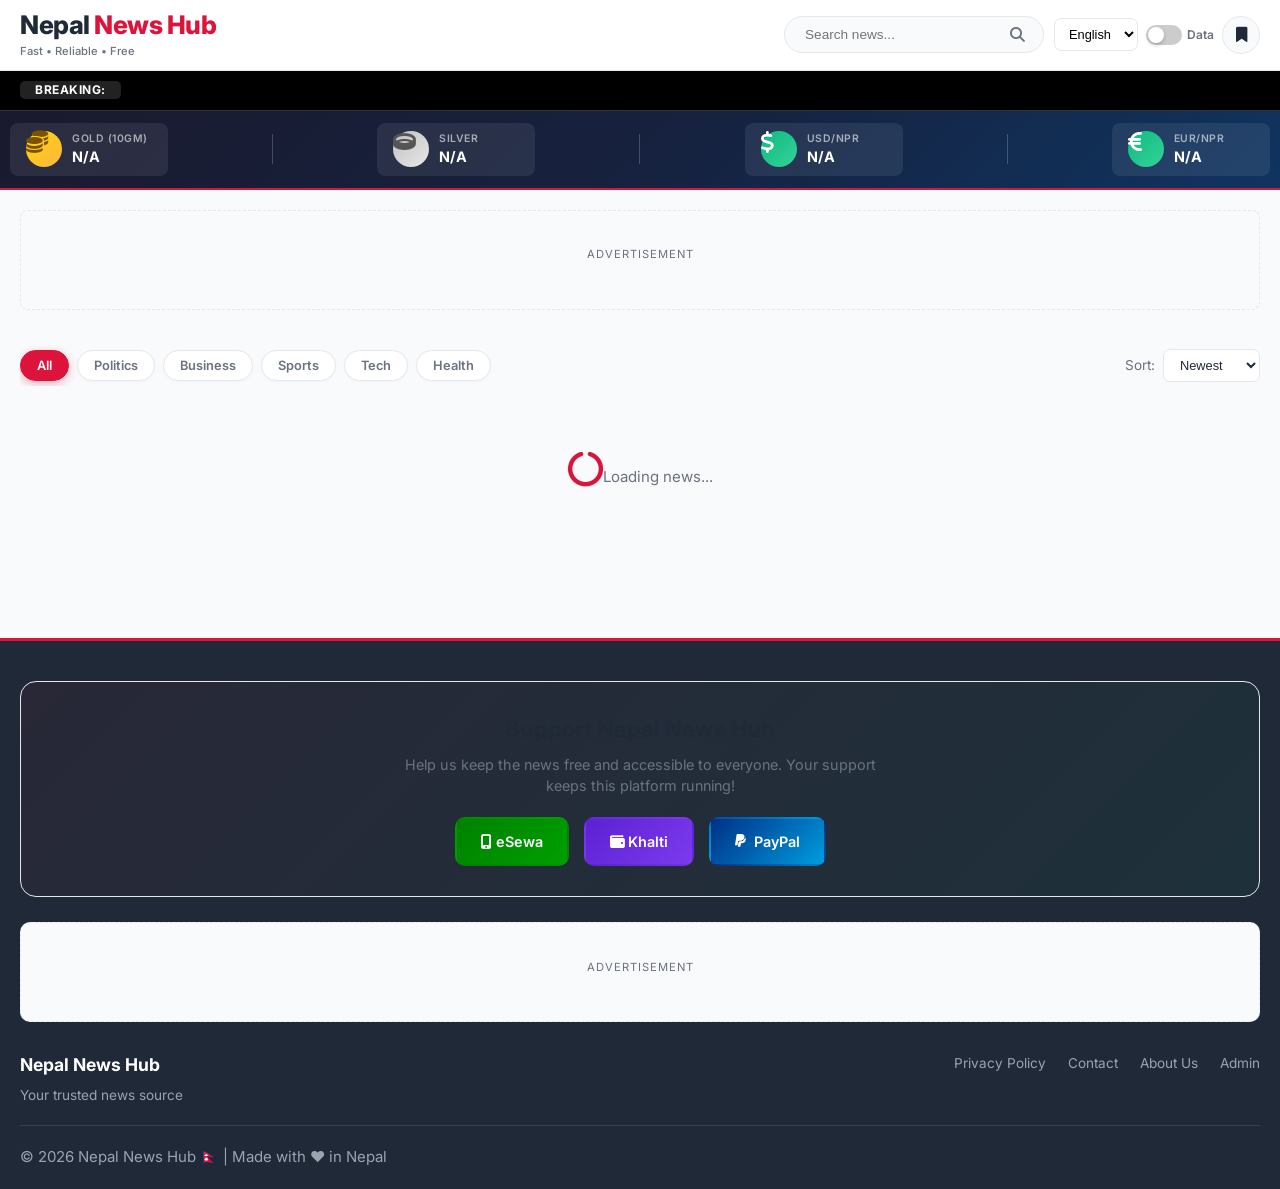
==== commit a9ed5a32: "feat: implement market rates, optimize AdSense, and add support section - Added responsive Market Ra" ====
--- a/index.html
+++ b/index.html
@@ -111,6 +111,22 @@
                     <span class="market-value" id="euroValue">Loading...</span>
                 </div>
             </div>
+        </div>
+    </div>
+
+    <!-- Top Horizontal Ad -->
+    <div class="container">
+        <div class="ad-slot top-ad">
+            <div class="ad-slot-label">Advertisement</div>
+            <ins class="adsbygoogle"
+                 style="display:block"
+                 data-ad-client="ca-pub-3036335622208432"
+                 data-ad-slot="YOUR_TOP_AD_SLOT_ID"
+                 data-ad-format="horizontal"
+                 data-full-width-responsive="true"></ins>
+            <script>
+                 (adsbygoogle = window.adsbygoogle || []).push({});
+            </script>
         </div>
     </div>
 
--- a/style.css
+++ b/style.css
@@ -489,6 +489,7 @@
     text-align: center;
     min-height: 100px;
     display: flex;
+    flex-direction: column;
     align-items: center;
     justify-content: center;
 }
